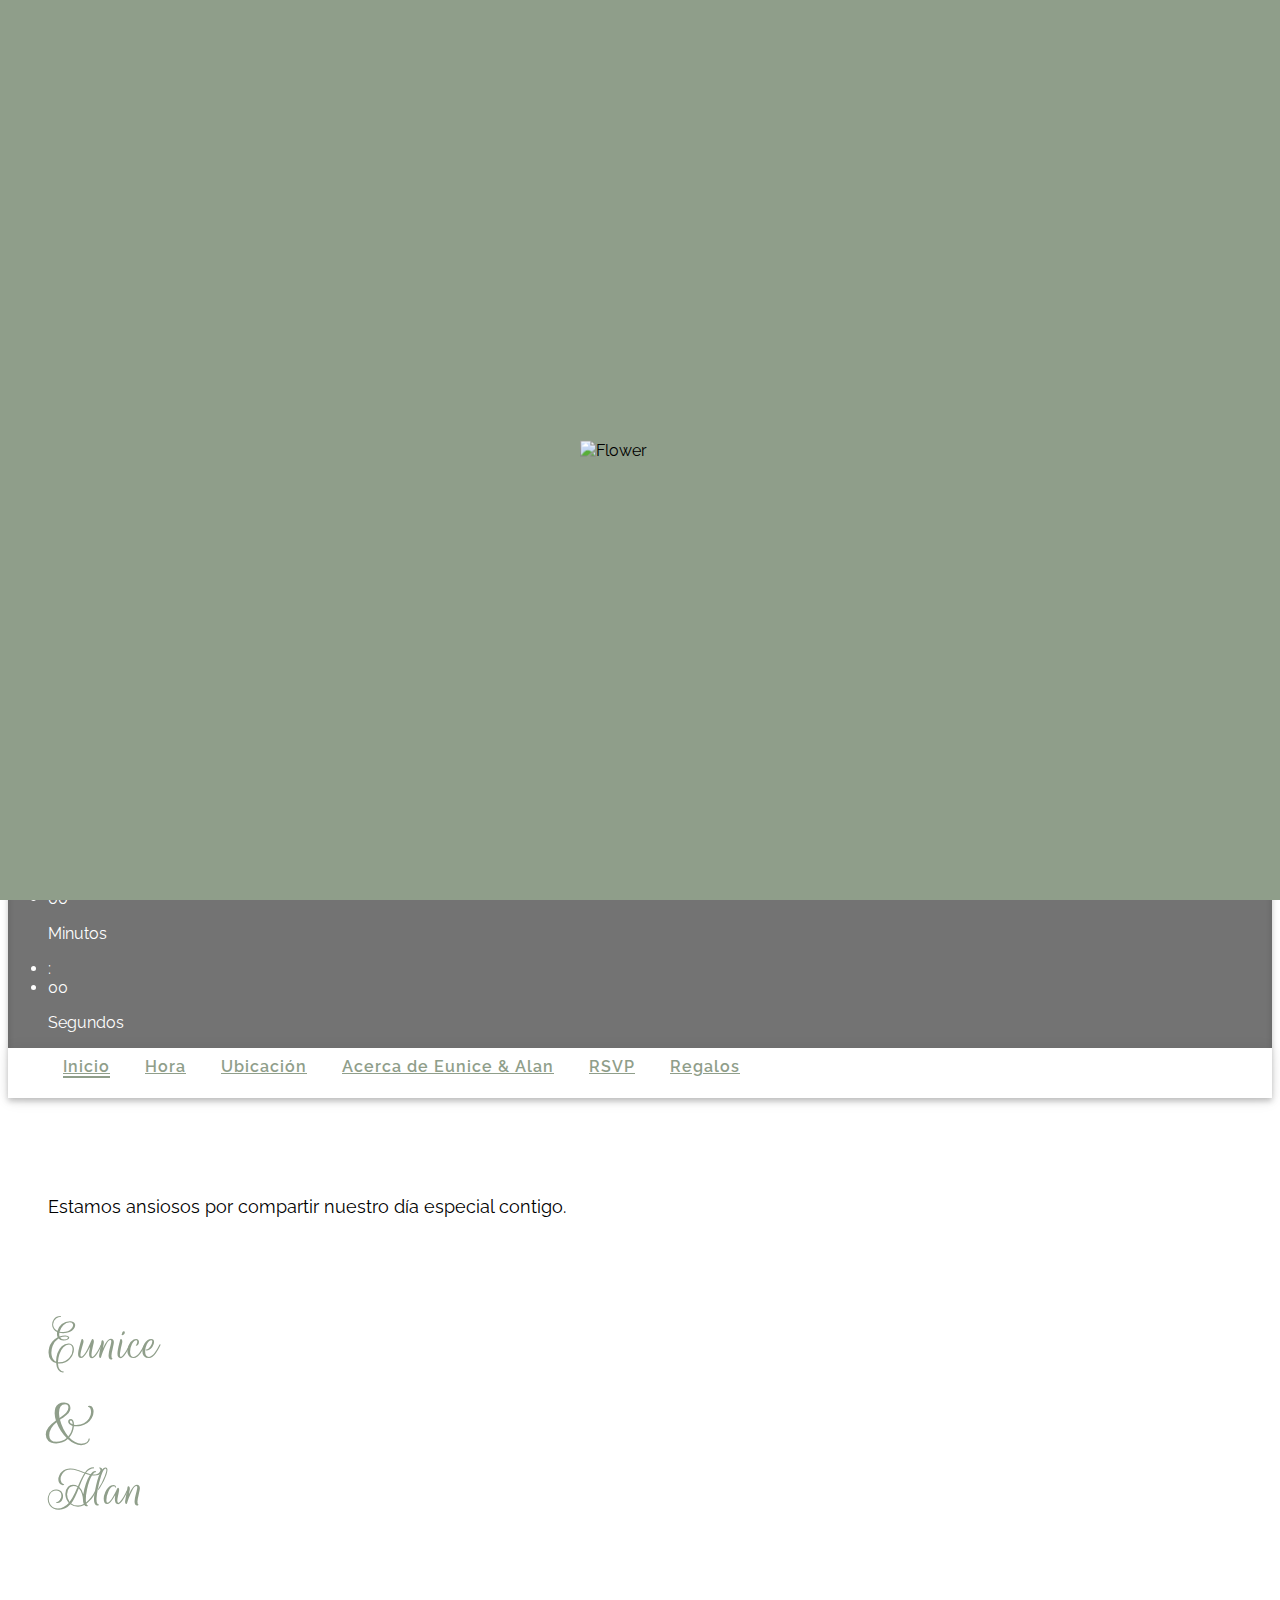
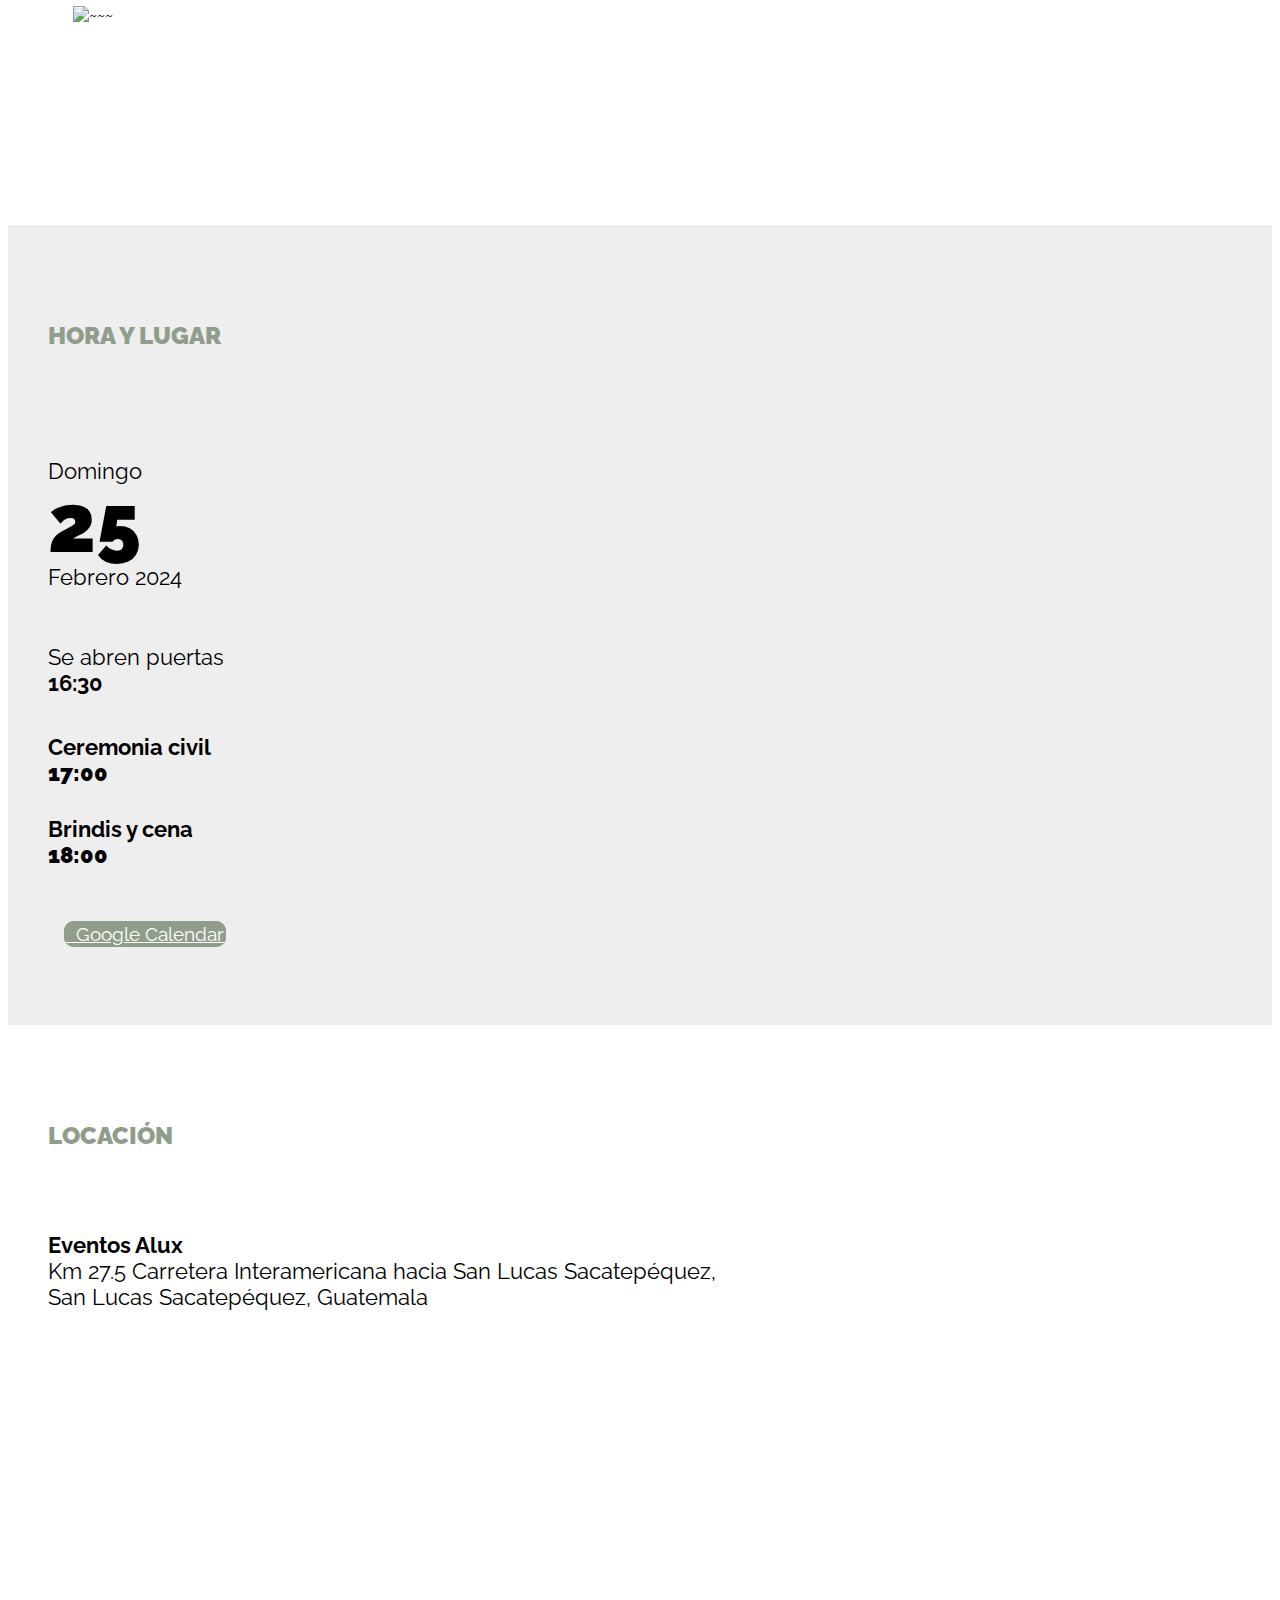
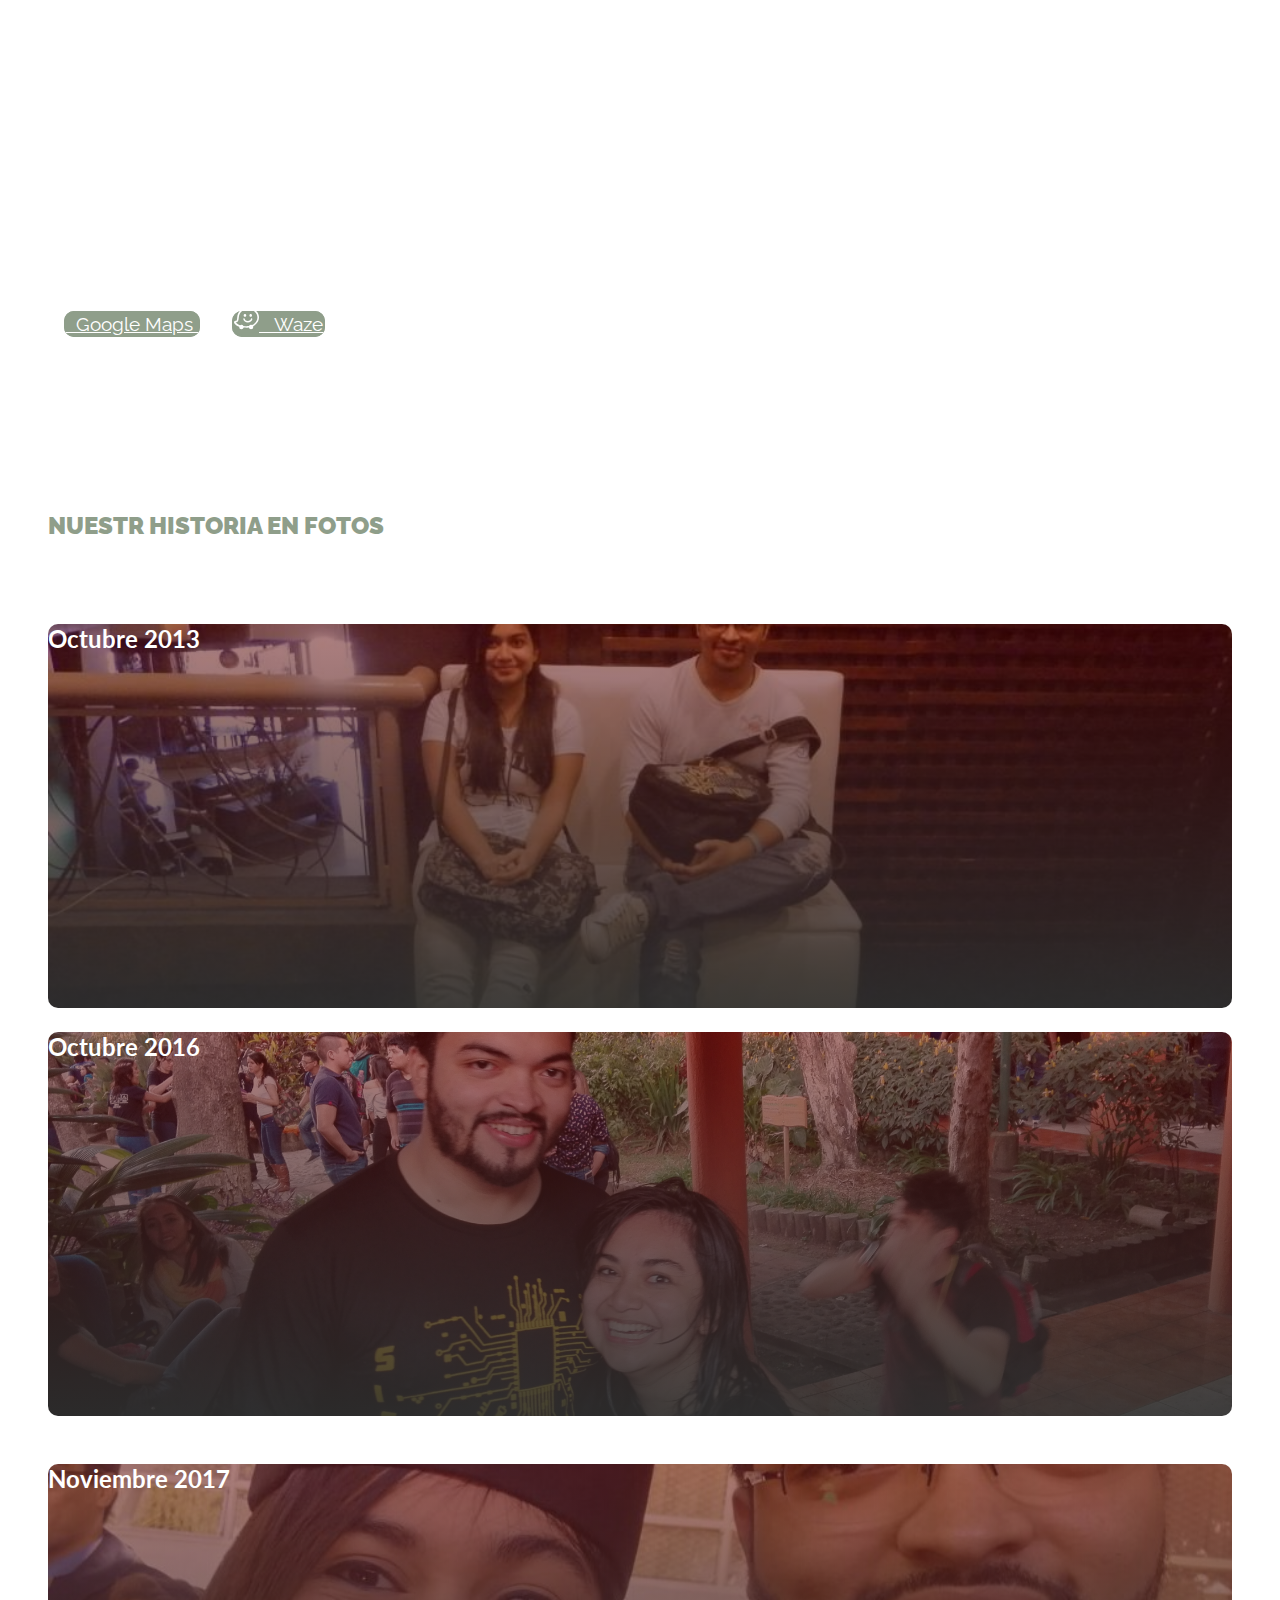
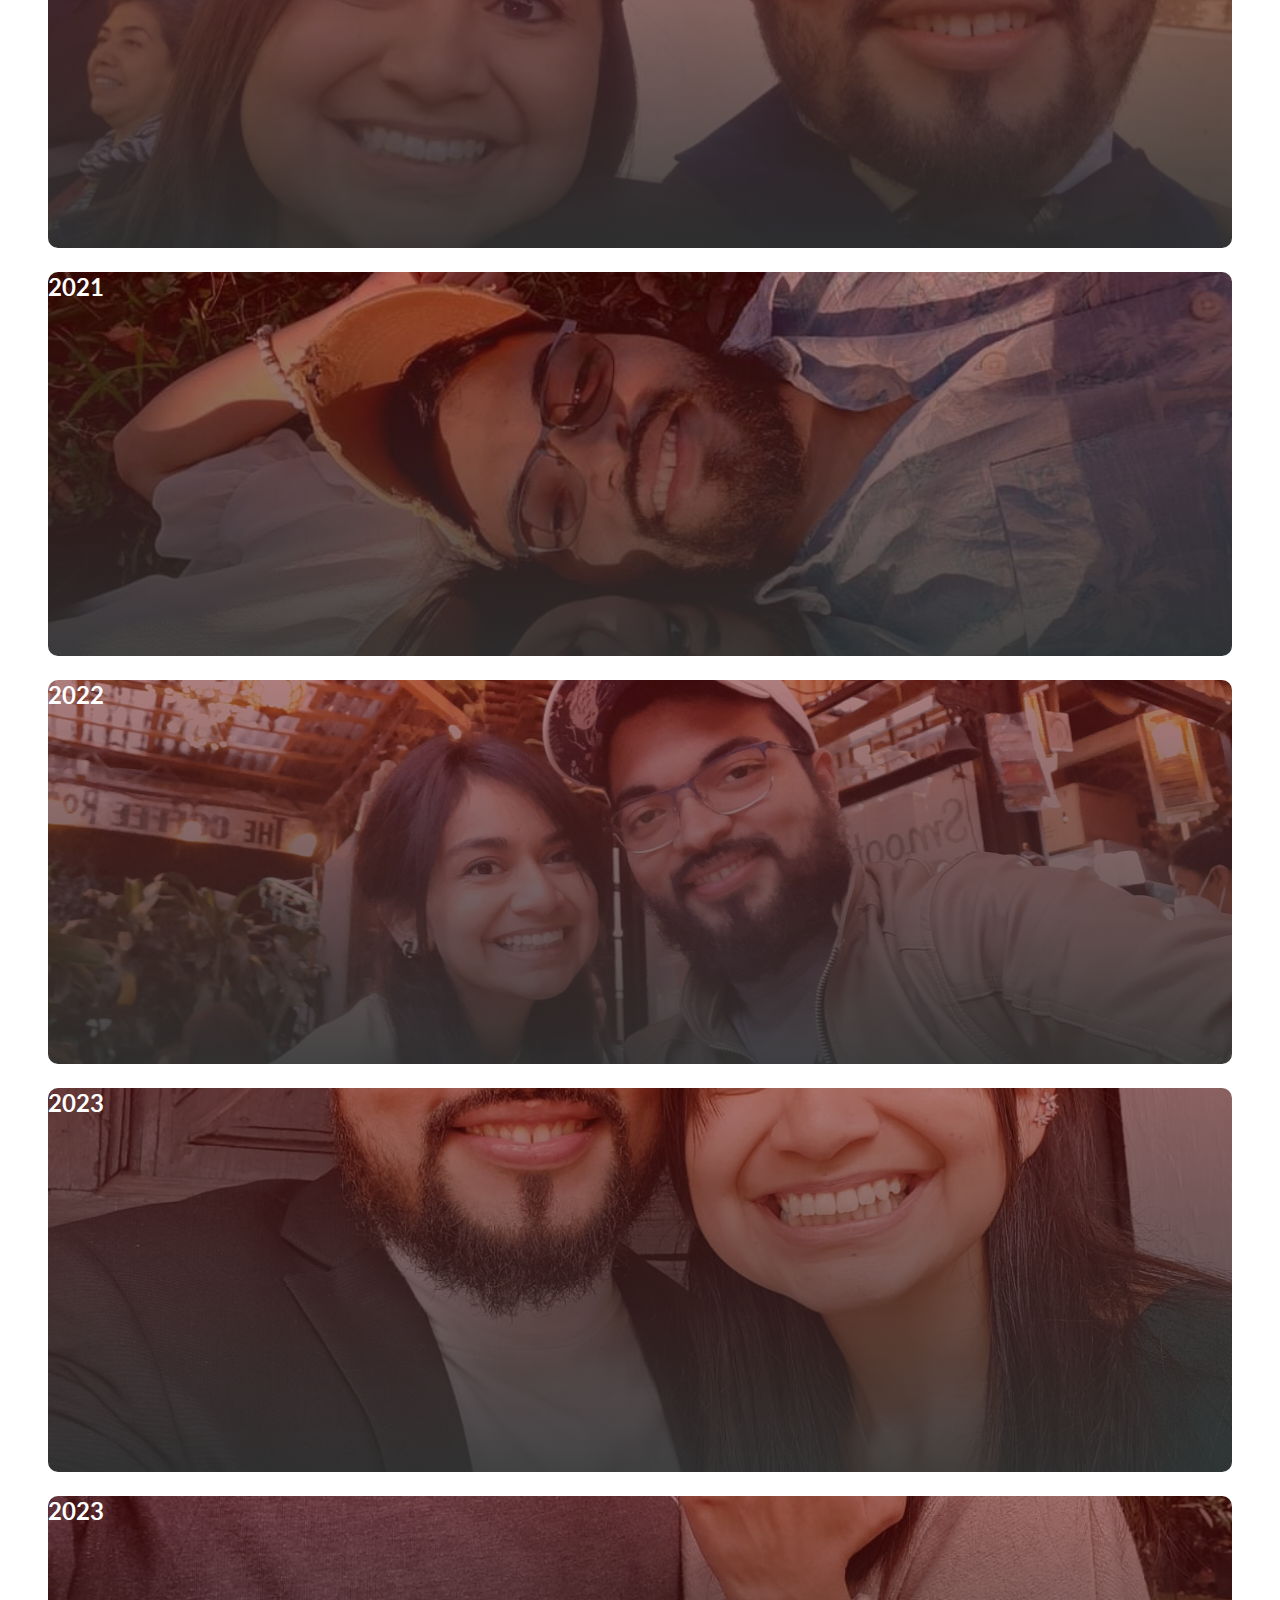
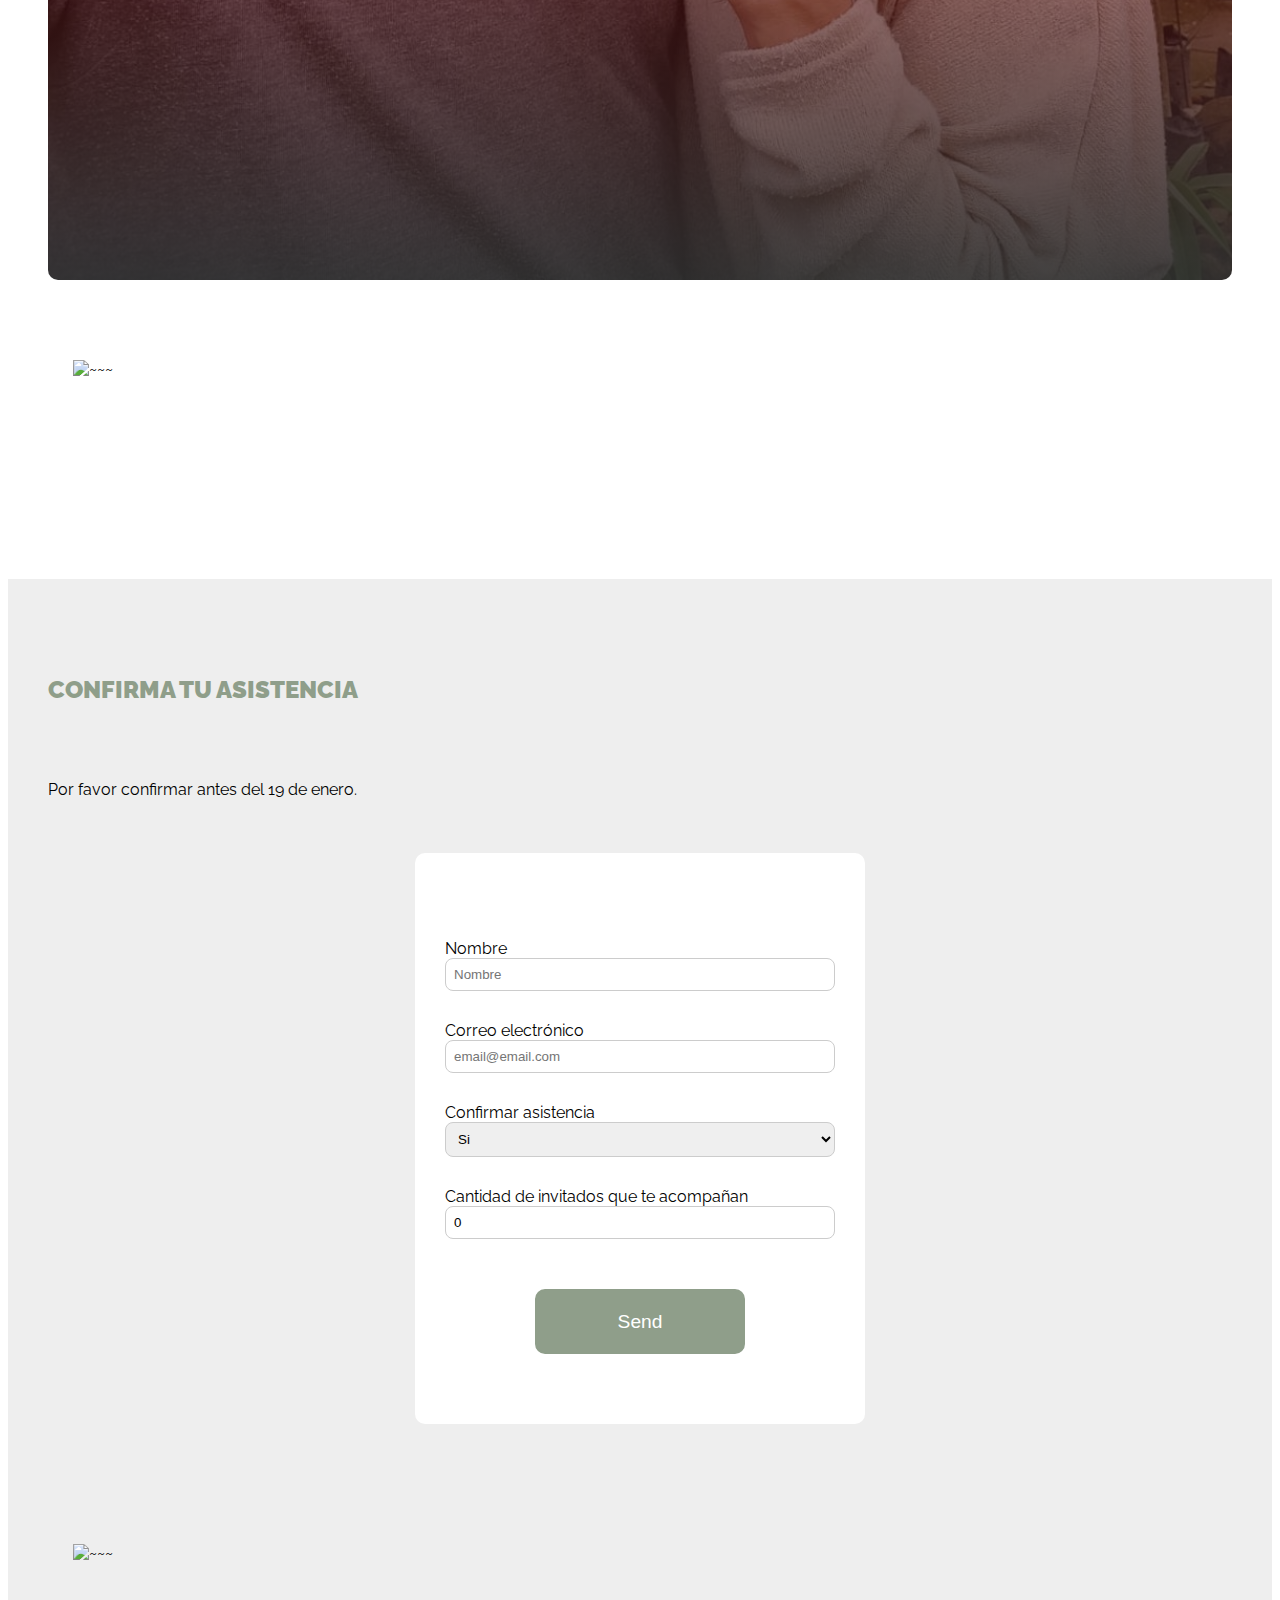
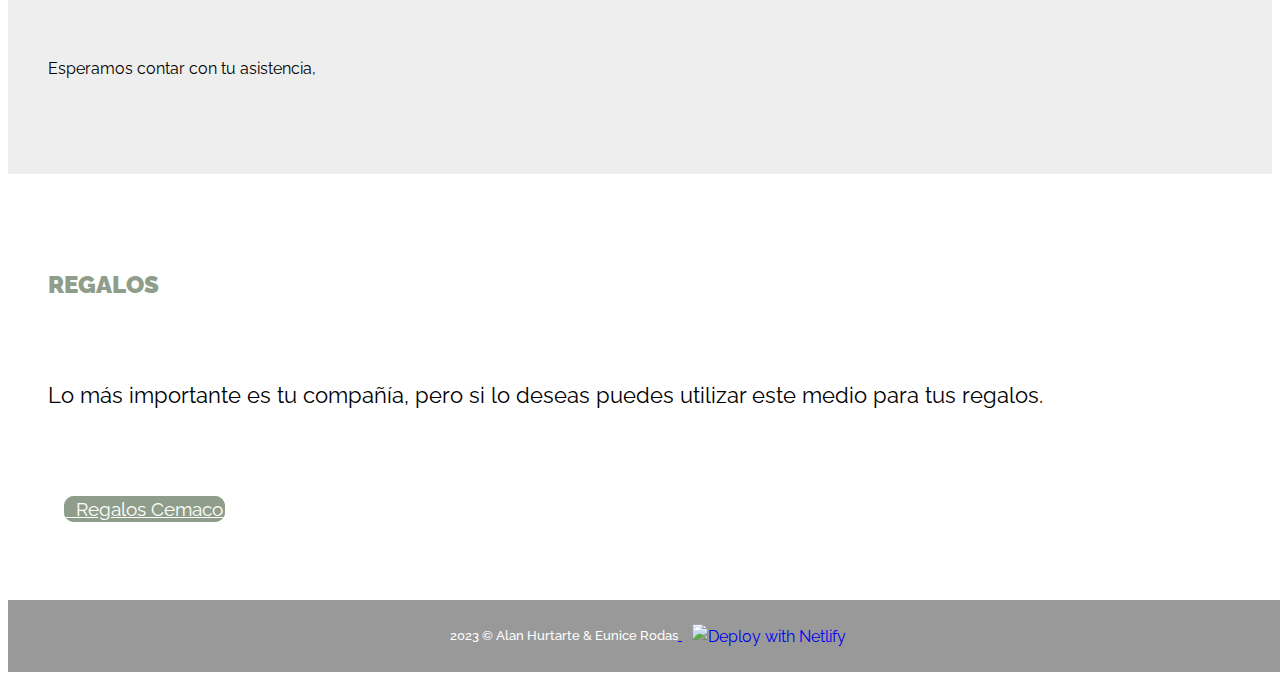
==== index.html @ ed11efbe "added manual form:" ====
<!DOCTYPE html>
<html lang="en">

<head>
  <meta charset="utf-8" />
  <meta name="theme-color" content="#BC8887" />
  <meta http-equiv="X-UA-Compatible" content="IE=edge" />
  <meta name="viewport" content="width=device-width, initial-scale=1" />
  <title>Alan & Eunice Weeding day </title>


  <!-- Facebook Meta Tags -->
  <meta property="og:url" content="https://boda.alanhurtarte.com/">
  <meta property="og:type" content="website">
  <meta property="og:title" content="Alan & Eunice Weeding day  - Febrero 25, 2024">
  <meta property="og:description" content="Alan & Eunice Weeding day  - Febrero 25, 2024 ">
  <meta property="og:image" content="https://boda.alanhurtarte.com/image/thumbnail-web.png">

  <!-- Twitter Meta Tags -->
  <meta name="twitter:card" content="summary_large_image">
  <meta property="twitter:domain" content="boda.alanhurtarte.com">
  <meta property="twitter:url" content="https://boda.alanhurtarte.com/">
  <meta name="twitter:title" content="Alan & Eunice Weeding day  - Febrero 25, 2024">
  <meta name="twitter:description" content="Alan & Eunice Weeding day  - Febrero 25, 2024 ">
  <meta name="twitter:image" content="https://boda.alanhurtarte.com/image/thumbnail-web.png">

  <!-- Bulma Version 0.8.x-->
  <link rel="stylesheet" href="https://unpkg.com/bulma@0.8.0/css/bulma.min.css" />
  <link rel="stylesheet" href="https://unpkg.com/bulma-tooltip@0.1.5/dist/bulma-tooltip.min.css" />
  <link rel="stylesheet" type="text/css" href="css/menikah.css" />
  <link rel="stylesheet" type="text/css" href="css/jquery.countdown.css" />

  <link rel='stylesheet' href='https://cdnjs.cloudflare.com/ajax/libs/flipclock/0.7.8/flipclock.css'>
  <script src="https://kit.fontawesome.com/2828f7885a.js"
    integrity="sha384-WAsFbnLEQcpCk8lM1UTWesAf5rGTCvb2Y+8LvyjAAcxK1c3s5c0L+SYOgxvc6PWG"
    crossorigin="anonymous"></script>
  <script type="text/javascript" src="https://ajax.googleapis.com/ajax/libs/jquery/1.9.1/jquery.min.js"></script>
  <script src="js/jquery.coundown.js"></script>
  <link rel="icon" type="image/png" href="image/icono.png" />
  <!-- Global site tag (gtag.js) - Google Analytics -->
  <script async src="https://www.googletagmanager.com/gtag/js?id=UA-23064379-20"></script>
  <!-- Begin Script for Countdown -->
  <script>
  </script>
  <!-- Begin Script for Countdown -->

  <!-- Github Button -->
  <script async defer src="https://buttons.github.io/buttons.js"></script>
  <style>
    form, .thanks {
      background-color: white;
      min-width: 350px;
      max-width: 450px;
      padding: 70px 30px;
      margin: auto;
      border-radius: 10px;
      text-align: left;
    }

    form input,
    form select {
      width: 100%;
      padding: 8px;
      border-radius: 8px;
      border: 1px solid #ccc;
    }

    form button {
      margin: auto !important;
    }
  </style>
</head>

<body>
  <!-- Begin Preloader -->
  <div class="preloader-wrapper">
    <div class="preloader">
      <img src="image/icono.png" alt="Flower" />
    </div>
  </div>
  <!-- End Preloader-->
  <!-- Begin Header -->
  <div class="header-wrapper" id="home">
    <!-- Begin Hero -->
    <section class="hero is-large">
      <!-- Begin Mobile Nav -->
      <nav class="navbar is-transparent is-hidden-desktop">
        <!-- Begin Burger Menu -->
        <div class="navbar-brand is-fixed-top">
          <div class="navbar-burger burger" data-target="mobile-nav">
            <span></span>
            <span></span>
            <span></span>
          </div>
        </div>
        <!-- End Burger Menu -->
        <div id="mobile-nav" class="navbar-menu">
          <div class="navbar-end">
            <div class="navbar-item">
              <a class="navbar-item" href="#Waktu">
                Hora
              </a>
            </div>
            <div class="navbar-item">
              <a class="navbar-item" href="#lokasi">
                Ubicación
              </a>
            </div>
            <div class="navbar-item">
              <a class="navbar-item" href="#tentang-sherly-daeng">
                Acerca de Eunice & Alan
              </a>
            </div>
            <div class="navbar-item">
              <a class="navbar-item" href="#rsvp">
                RSVP
              </a>
            </div>
            <div class="navbar-item">
              <a class="navbar-item" href="#regalos">
                Regalos
              </a>
            </div>
          </div>
        </div>
      </nav>
      <!-- End Mobile Nav -->
      <!-- Begin Hero Content-->
      <div class="hero-body">
        <div class="container has-text-centered">
          <h1 class="subtitle">Invitación de boda</h1>
          <h2 class="title">Eunice & Alan</h2>
          <h4 class="subtitle tempatwaktu">

            Domingo, 25 de Febrero, 2024
            </br>
            Eventos Alux,
            </br>
            Guatemala

          </h4>
        </div>
        <!-- Start Countdown -->
        <div>
          <ul id="hitungmundur">
            <li><span class="days">00</span>
              <p class="days_text">Dias</p>
            </li>
            <li class="separator">:</li>
            <li><span class="hours">00</span>
              <p class="hours_text">Horas</p>
            </li>
            <li class="separator">:</li>
            <li><span class="minutes">00</span>
              <p class="minutes_text">Minutos</p>
            </li>
            <li class="separator">:</li>
            <li><span class="seconds">00</span>
              <p class="seconds_text">Segundos</p>
            </li>
          </ul>
          <div class="spasi">
          </div>
          <script type="text/javascript">
            var now = new Date();
            var day = now.getDate();
            var month = now.getMonth() + 1;
            var year = now.getFullYear() + 1;

            var nextyear = month + '/' + day + '/' + year + ' 07:07:07';
            var harih = '02/25/2024 17:00:00';

            $('#hitungmundur').countdown({
              date: harih, // TODO Date format: 07/27/2017 17:00:00
              offset: +7, // TODO Your Timezone Offset
              day: 'Día',
              days: 'Dias'
            }, function () {
              console.log('Done!');
            });
          </script>
        </div>
        <!-- End Countdown -->
      </div>
      <!-- End Hero Content-->
      <!-- Begin Hero Menu -->
      <div class="hero-foot ">
        <div class="hero-foot--wrapper">
          <div class="columns">
            <div class="column is-12 hero-menu-desktop has-text-centered">
              <ul>
                <li class="is-active">
                  <a href="#home">Inicio</a>
                </li>
                <li>
                  <a href="#Waktu">Hora</a>
                </li>
                <li>
                  <a href="#lokasi">Ubicación</a>
                </li>
                <li>
                  <a href="#tentang-sherly-daeng">Acerca de Eunice & Alan</a>
                </li>
                <li>
                  <a href="#rsvp">RSVP</a>
                </li>
                <li>
                  <a href="#regalos">Regalos</a>
                </li>
              </ul>
            </div>
          </div>
        </div>
      </div>
      <!-- End Hero Menu -->
    </section>
    <!-- End Hero -->
  </div>
  <!-- End Header -->

  <!-- Begin Main Content -->
  <div class="main-content">
    <!-- Begin regular-section-->
    <section
      class="relative section-light no-padding-top regular-section has-text-centered has-vertically-aligned-content"
      id="regular-section">
      <div class="background1"></div>



      <p class="bodytext" data-aos="fade-up" data-aos-easing="linear">
        Estamos ansiosos por compartir nuestro día especial contigo.
      </p>

      <span class="space40px"></span>
      <span class="space40px"></span>

      <div data-aos="fade-up" data-aos-easing="linear">
        <div class="nama-lengkap">
          Eunice
        </div>
        <div class="ampersand">&</div>
        <div class="nama-lengkap">
          Alan
        </div>

      </div>
      <span class="space40px"></span>
      <div data-aos="fade-up" data-aos-easing="linear">
        <img src="image/divider-leaves.png" class="divider has-text-centered" alt="~~~">
      </div>
      <span class="space40px"></span>
      <span class="space40px"></span>
    </section>
    <!-- End regular-section-->

    <!-- Begin Waktu Section -->
    <section class="section-dark" id="Waktu">
      <div class="container">

        <div class="column is-12 regular-section" data-aos="fade-up" data-aos-easing="linear">
          <h1 class="title has-text-centered section-title">Hora y Lugar</h1>
        </div>
        <div class="columns is-multiline" data-aos="fade-up" data-aos-easing="linear">
          <div class="column is-12 has-vertically-aligned-content">

            <p class="is-larger has-text-centered">
            <div class="waktu tanggal-hari has-text-centered">Domingo</div>
            <div class="waktu tanggal-angka has-text-centered">25</div>
            <div class="waktu tanggal-bulan has-text-centered">Febrero 2024</div>
            </p>

          </div>

          <div class="column is-4 has-vertically-aligned-content">

            <p class="waktu is-larger has-text-centered">
              Se abren puertas
              <br>
              <strong>16:30</strong>
            </p>

          </div>

          <div class="column is-4 has-vertically-aligned-content">

            <h1 class="waktu is-larger has-text-centered">
              Ceremonia civil
              <br>
              <strong>17:00</strong>
            </h1>


          </div>

          <div class="column is-4 has-vertically-aligned-content">
            <h1 class="waktu is-larger has-text-centered">
              Brindis y cena
              <br>
              <strong>18:00</strong>
            </h1>
          </div>

        </div>
      </div>
      <div class="space40px"></div>
      <div class="main-content has-text-centered" data-aos="fade-up" data-aos-easing="linear">
        <a href="https://www.google.com/calendar/render?action=TEMPLATE&text=Alan+%26+Eunice+Wedding&details=Alan+%26+Eunice+Weeding+day++-+Domingo+Febrero+25%2C+2024.&location=Eventos+Alux%2C+Km+27.5+Carretera+Interamericana+hacia+San+Lucas+Sacatep%C3%A9quez%2C%0ASan+Lucas+Sacatep%C3%A9quez%2C+Guatemala&dates=20240225T223000Z%2F20240226T030000Z"
          target="_blank" class="button has-tooltip btn-cta" data-tooltip="Add to Calendar" target="_blank"
          data-aos="zoom-in">
          <i class="far fa-calendar-plus"></i>
          &nbsp;&nbsp;Google Calendar
        </a>
      </div>
    </section>
    <!-- End Waktu Content -->

    <!-- Begin Lokasi Section -->
    <section class="section-darker" id="lokasi">
      <div class="container">
        <div class="column is-12 regular-section" data-aos="fade-up" data-aos-easing="linear">
          <h1 class="title has-text-centered section-title">Locación</h1>
          <p class="tempat is-larger has-text-centered">
            <strong>Eventos Alux</strong>
            <br>
            Km 27.5 Carretera Interamericana hacia San Lucas Sacatepéquez, <br />San Lucas Sacatepéquez, Guatemala
            <br>

            <br />
            <br>
          </p>
        </div>
        <div class="section-map" data-aos="fade-up" data-aos-easing="linear">
          <iframe
            src="https://www.google.com/maps/embed?pb=!1m14!1m8!1m3!1d15443.332426285324!2d-90.6489886!3d14.6085813!3m2!1i1024!2i768!4f13.1!3m3!1m2!1s0x85890b0c58ce2581%3A0x2ef568f6aede73ca!2sEventos%20Alux!5e0!3m2!1sen!2sgt!4v1699576102663!5m2!1sen!2sgt"
            width="100%" height="450" frameborder="0" style="border:0;" allowfullscreen=""></iframe>
        </div>
        <div class="space40px"></div>
        <div class="has-text-centered" data-aos="fade-up" data-aos-easing="linear">
          <a href="https://maps.app.goo.gl/yyS1944XPncpLp2b7" class="button btn-cta" target="_blank" data-aos="zoom-in">
            <i class="far fa-directions"></i>
            &nbsp;&nbsp;Google Maps
          </a>

          <a href="https://www.waze.com/en/live-map/directions?latlng=14.608688522256644%2C-90.64864397048952"
            class="button btn-cta" target="_blank" data-aos="zoom-in">

            <svg fill="#fff" width="25px" height="25px" viewBox="0 0 24 24" role="img"
              xmlns="http://www.w3.org/2000/svg">
              <title>Waze icon</title>
              <path
                d="M13.314 1.59c-.225.003-.45.013-.675.03-2.165.155-4.295.924-6.069 2.327-2.194 1.732-3.296 4.325-3.496 7.05h.002c-.093 1.22-.23 2.15-.469 2.63-.238.479-.42.638-1.24.639C.27 14.259-.4 15.612.266 16.482c1.248 1.657 2.902 2.705 4.72 3.364a2.198 2.198 0 00-.033.367 2.198 2.198 0 002.2 2.197 2.198 2.198 0 002.128-1.668c1.307.12 2.607.14 3.824.1.364-.012.73-.045 1.094-.092a2.198 2.198 0 002.127 1.66 2.198 2.198 0 002.2-2.197 2.198 2.198 0 00-.151-.797 12.155 12.155 0 002.303-1.549c2.094-1.807 3.511-4.399 3.302-7.404-.112-1.723-.761-3.298-1.748-4.608-2.143-2.86-5.53-4.309-8.918-4.265zm.366 1.54c.312.008.623.027.933.063 2.48.288 4.842 1.496 6.4 3.577v.001c.829 1.1 1.355 2.386 1.446 3.792v.003c.173 2.477-.965 4.583-2.777 6.147a10.66 10.66 0 01-2.375 1.535 2.198 2.198 0 00-.98-.234 2.198 2.198 0 00-1.934 1.158 9.894 9.894 0 01-1.338.146 27.323 27.323 0 01-3.971-.148 2.198 2.198 0 00-1.932-1.156 2.198 2.198 0 00-1.347.463c-1.626-.553-3.078-1.422-4.155-2.762 1.052-.096 1.916-.6 2.319-1.408.443-.889.53-1.947.625-3.198v-.002c.175-2.391 1.11-4.536 2.92-5.964h.002c1.77-1.402 3.978-2.061 6.164-2.012zm-3.157 4.638c-.688 0-1.252.579-1.252 1.298 0 .72.564 1.297 1.252 1.297.689 0 1.252-.577 1.252-1.297 0-.711-.563-1.298-1.252-1.298zm5.514 0c-.688 0-1.25.579-1.25 1.298-.008.72.554 1.297 1.25 1.297.688 0 1.252-.577 1.252-1.297 0-.711-.564-1.298-1.252-1.298zM9.641 11.78a.72.72 0 00-.588.32.692.692 0 00-.11.54c.345 1.783 2.175 3.129 4.264 3.129h.125c1.056-.032 2.026-.343 2.816-.922.767-.556 1.29-1.316 1.477-2.137a.746.746 0 00-.094-.547.69.69 0 00-.445-.32.714.714 0 00-.867.539c-.22.93-1.299 1.9-2.934 1.94-1.572.046-2.738-.986-2.926-1.956a.72.72 0 00-.718-.586Z" />
            </svg>
            &nbsp;&nbsp;Waze
          </a>
        </div>
      </div>
    </section>
    <!-- End Lokasi Content -->
    <!-- Begin Tentang Sherly and Daeng -->
    <section class="section-light regular-section is-fullheight" id="tentang-sherly-daeng">
      <div class="container">
        <div class="columns is-multiline">
          <div class="column has-text-centered is-12 prolog">
            <h1 class="title has-text-centered section-title" data-aos="fade-up" data-aos-easing="linear">Nuestr
              historia en fotos</h1>



            <!-- IMAGES -->
            <div class=" tile">
              <div class="tile is-ancestor">
                <div class="tile is-parent">
                  <article class="tile is-child foto1 notification foto1" data-aos="fade-up" data-aos-easing="linear">
                    <div class="content">
                      <p class="title-foto">Octubre 2013</p>
                      <p class="subtitle-foto">
                      </p>
                    </div>
                  </article>
                </div>
                <div class="tile is-parent">
                  <article class="tile is-child notification foto2" data-aos="fade-up" data-aos-easing="linear">
                    <div class="content">
                      <p class="title-foto">
                        Octubre 2016
                      </p>
                      <p class="subtitle-foto">
                      </p>
                    </div>
                  </article>
                </div>

              </div>
            </div>
            <div class="space24px"></div>
            <div class="tile is-ancestor">
              <div class="tile is-parent">
                <article class="tile is-child notification foto6" data-aos="fade-up" data-aos-easing="linear">
                  <div class="content">
                    <p class="title-foto">Noviembre 2017</p>
                  </div>
                </article>
              </div>
              <div class="tile is-parent">
                <article class="tile is-child notification foto4" data-aos="fade-up" data-aos-easing="linear">
                  <div class="content">
                    <p class="title-foto">2021</p>
                    <p class="subtitle-foto"></p>
                  </div>
                </article>
              </div>
              <div class="tile is-parent">
                <article class="tile is-child notification foto5" data-aos="fade-up" data-aos-easing="linear">
                  <div class="content">
                    <p class="title-foto">2022</p>
                    <p class="subtitle-foto"></p>
                  </div>
                </article>
              </div>
            </div>
            <div class="tile is-ancestor">
              <div class="tile is-parent">
                <article class="tile is-child notification foto8" data-aos="fade-up" data-aos-easing="linear">
                  <div class="content">
                    <p class="title-foto">2023</p>
                    <p class="subtitle-foto"></p>
                  </div>
                </article>
              </div>
              <div class="tile is-parent">
                <article class="tile is-child notification foto7" data-aos="fade-up" data-aos-easing="linear">
                  <div class="content">
                    <p class="title-foto">2023</p>
                    <p class="subtitle-foto"></p>
                  </div>
                </article>
              </div>
            </div>
            <!-- IMAGES -->
            <div class="space40px"></div>
            <div data-aos="fade-up" data-aos-easing="linear">
              <img src="image/divider-leaves.png" class="divider has-vertically-align" alt="~~~">
            </div>
            <div class="space40px"></div>
            <div class="space40px"></div>

          </div>
        </div>
    </section>
    <!-- End Tentang Sherly dan Daeng -->

    <!-- Begin RSVP Content -->
    <section class="section-dark contact" id="rsvp">
      <div class="container">
        <div class="columns is-multiline">
          <div class="column is-12 prolog">
            <h1 class="title has-text-centered section-title" data-aos="fade-up" data-aos-easing="linear">
              Confirma tu asistencia
            </h1>


            </p>
          </div>
          <div class="column is-12 prolog has-text-centered" data-aos="fade-up" data-aos-easing="linear">
            <p class="h2 subtitle" data-aos="fade-up" data-aos-easing="linear">
              Por favor confirmar antes del 19 de enero. </p>
            <br> <br>

            <form name="rsvp" netlify onsubmit="handleSubmit">
              <p style="margin-bottom: 30px;">
                <label>Nombre <br><input type="text" name="name" required placeholder="Nombre" /></label>
              </p>
              <p style="margin-bottom: 30px;">
                <label>Correo electrónico <br><input type="email" name="email" required
                    placeholder="email@email.com" /></label>
              </p>
              <p style="margin-bottom: 30px;">
                <label>Confirmar asistencia <br><select name="confirmar" id="confirmar" required>

                    <option value="Si">Si</option>
                    <option value="No">No</option>
                  </select></label>
              </p>
              <p style="margin-bottom: 30px;">
                <label>Cantidad de invitados que te acompañan <br><input type="number" min="0" name="plus" id="plus"
                    value="0" required /></label>
              </p>
              <div style="text-align: center; margin-top: 50px;">
                <button type="submit" class="button btn-cta aos-init aos-animate">Send</button>
              </div>
             
            </form>
            <div class="thanks" id="thanks" style="text-align: center; display: none;">
              <p>Gracias por confirmar tu asistencia.</p>
            </div>
            
            <!-- <script type="text/javascript" src="https://form.jotform.com/jsform/232970308882867"></script> -->

            <div class="space40px"></div>

            <div class="space40px"></div>
            <div data-aos="fade-up" data-aos-easing="linear">
              <img src="image/divider-leaves.png" class="divider has-text-centered" alt="~~~">
            </div>
            <div class="space40px"></div>
            <p class="h2 subtitle" data-aos="fade-up" data-aos-easing="linear">
              Esperamos contar con tu asistencia,
              <br>

            </p>

          </div>

        </div>
      </div>
    </section>
    <!-- End RSVP Content -->
    <!-- Begin Gift Section -->
    <section class="section-darker" id="regalos">
      <div class="container">
        <div class="column is-12 regular-section" data-aos="fade-up" data-aos-easing="linear">
          <h1 class="title has-text-centered section-title">Regalos</h1>
          <p class="tempat is-larger has-text-centered">
            Lo más importante es tu compañía, pero si lo deseas puedes utilizar este medio para tus regalos.
          </p>
        </div>

        <div class="space40px"></div>
        <div class="has-text-centered" data-aos="fade-up" data-aos-easing="linear">
          <a href="https://www.cemaco.com/list/bodaalanyeunice" class="button btn-cta" target="_blank"
            data-aos="zoom-in">
            <i class="far fa-gift"></i>
            &nbsp;&nbsp;Regalos Cemaco
          </a>


        </div>
      </div>
    </section>
    <!-- End Gift Content -->
  </div>
  <!-- End Main Content -->

  <!-- Begin Footer -->
  <div class="footer">
    <div class="container">
      <a href="https://github.com/daengdoang/daeng-sherly-menikah" class="has-vertically-align">
        <p class="has-vertically-align">2023 &copy Alan Hurtarte & Eunice Rodas</p>
      </a>
      <a href="https://www.netlify.com">
        <img src="https://www.netlify.com/img/global/badges/netlify-color-bg.svg" alt="Deploy with Netlify" />
      </a>
    </div>
  </div>
  <!-- End Footer -->
  <div style="position: absolute; right: 0;">
  </div>
  <!-- Scripts -->
  <script src="https://cdnjs.cloudflare.com/ajax/libs/jquery/3.3.1/jquery.min.js"></script>
  <script src="js/menikah.js"></script>
  <link href="https://cdn.rawgit.com/michalsnik/aos/2.1.1/dist/aos.css" rel="stylesheet">
  <script src="https://cdn.rawgit.com/michalsnik/aos/2.1.1/dist/aos.js"></script>
  <script>
    AOS.init({
      easing: "ease-out",
      duration: 800,
    });

    function getUrlParameter(name) {
      name = name.replace(/[\[]/, '\\[').replace(/[\]]/, '\\]');
      var regex = new RegExp('[\\?&]' + name + '=([^&#]*)');
      var results = regex.exec(location.search);
      return results === null ? '' : decodeURIComponent(results[1].replace(/\+/g, ' '));
    }

    window.addEventListener("load", (event) => {

      var maxAmount = getUrlParameter('maxAmount');
      console.log(maxAmount);
      if (maxAmount == 0) {
        document.getElementById('plus').parentNode.parentNode.remove();
      } else {
        document.getElementById('plus').setAttribute('max', maxAmount);
      }


      const handleSubmit = (event) => {
        event.preventDefault();

        const myForm = event.target;
        const formData = new FormData(myForm);

        fetch("/", {
          method: "POST",
          headers: { "Content-Type": "application/x-www-form-urlencoded" },
          body: new URLSearchParams(formData).toString(),
        })
          .then(() => {
            console.log("Form successfully submitted");
            document.querySelector("form").style.display = 'none';
            document.getElementById('thanks').style.display = 'block';
          })
          .catch((error) => alert(error));
      };

      document
        .querySelector("form")
        .addEventListener("submit", handleSubmit);
    });
  </script>


  <script src="js/jquery.countTo.js"></script>
  <script src='https://momentjs.com/downloads/moment.js'></script>
  <script
    src='https://cdnjs.cloudflare.com/ajax/libs/moment-timezone/0.5.14/moment-timezone-with-data-2012-2022.min.js'></script>
  <script src='https://cdnjs.cloudflare.com/ajax/libs/flipclock/0.7.8/flipclock.js'></script>
</body>

</html>
---- css/menikah.css ----
@import url("https://fonts.googleapis.com/css?family=Lato|Raleway|Rouge+Script");
.has-vertically-aligned-content {
  display: flex;
  flex-direction: column;
  justify-content: center;
}
body {
  position: relative;
}
* {
  box-sizing: border-box;
}

html {
  font-family: 'Raleway', Tahoma, sans-serif;
  width: 100%;
  min-height: 100%;
}

.header-wrapper {
  /* padding-bottom: 30px; */
}

.navbar-item {
  line-height: 38px;
  font-weight: 600;
  text-transform: ;
  letter-spacing: 1px;
  font-size: 1rem;
  box-shadow:  ;
}

.navbar-item.is-active{
  border-bottom: 2px solid #8F9E8A;
}

.a.navbar-item{
  font-color: #8F9E8A;
}


.hero {
  background: linear-gradient(rgba(153, 110, 109, 0.65), rgba(153, 110, 109, 0.65)), rgba(0, 0, 0, 0.55) url("../image/principal.jpeg") no-repeat;
  background-attachment: fixed;
  background-size: cover;
  background-position: center;
  color: white;
  box-shadow: inset 0 3px 6px rgba(0, 0, 0, 0.16), 0 3px 6px rgba(0, 0, 0, 0.23);
  font-family: 'Raleway', sans-serif;
}

#lokasi {

    /* background-attachment: fixed; */
    background-size: cover;
    background-position: top right;
    background-size: 235px;
}


.hero .title {
  font-family: 'Rouge Script', sans-serif;
  font-weight: 700;
  transform: rotate(-2deg);
  font-size: 5rem;
  padding-bottom: 5px;
  color: whitesmoke;
}

.hero .subtitle {
  padding: 35px;
  color: whitesmoke;
  font-size: 1.3rem;
}

.hero .tempatwaktu {
  padding-top: 35px;
  font-size: 1.3rem;

}

.hero .hero-foot {
  height: 50px;
  background: white;
  box-shadow: 0 2px 15px rgba(0, 0, 0, 0.082);
}

@media (max-width: 599px) {
  .hero .hero-foot {
    display: none;
  }
}

.hero .hero-foot .hero-foot--wrapper {
  margin: 7px auto;
  height: 50px;
}

.hero .hero-foot .hero-foot--wrapper .hero-menu-desktop {
  line-height: 38px;
  font-weight: 600;
  text-transform: ;
  letter-spacing: 1px;
  font-size: 1rem;
}

.hero .hero-foot .hero-foot--wrapper .hero-menu-desktop ul li {
  display: inline-block;
  padding-right: 15px;
  padding-left: 15px;
}

.hero .hero-foot .hero-foot--wrapper .hero-menu-desktop ul li.is-active a {
  border-bottom: 2px solid #8F9E8A;
}

.hero .hero-foot .hero-foot--wrapper .hero-menu-desktop ul li a {
  color: #8F9E8A;
}

.hero .hero-foot .hero-foot--wrapper .hero-menu-desktop ul li a:hover {
  color: #8F9E8A;
  transition: all .2s ease-in-out;
  border-bottom: 2px solid #c28285;
}


.space40px{
  height: 40px;
}

.space24px{
  height: 24px;
}

.main-content {
  /* padding-top: 4rem; */
  color: #000;
  font-family: 'Raleway', sans-serif;
}

.main-content .section-dark {
  background-color: #eeeeee;
  padding: 80px 40px;
}

.main-content .section-darker {
  background-color: white;
  padding: 80px 40px;
}

.main-content .section-dark.resume {
  height: 400px;
  padding-top: 60px;

}

@media (max-width: 599px) {
  .main-content .section-dark.resume {
    padding-top: 75px;
  }
}

.main-content .section-dark.resume .title {
  padding: 20px;
}

.main-content .section-dark.resume button {
  border: 2px solid #8F9E8A;
  background: white;
  color: #8F9E8A;
  height: 50px;
  width: 250px;
  font-size: 1rem;
  text-transform: uppercase;
}

.main-content .section-dark.resume .fa-download {
  color: #8F9E8A;
}

.main-content .section-dark.my-work {
  padding: 80px 40px;
}

.main-content .section-cashbac {
  background-color: rgb(238, 250, 253);
  padding: 80px 40px;
}

@media (max-width: 599px) {
  .main-content .section-dark.foto-foto {
    padding: 75px 20px;
  }
}

.main-content .section-dark.foto-foto .foto-item {
  margin-bottom: 1rem;
  -webkit-transition: all .1s ease-in-out;
  transition: all .1s ease-in-out;
  border-radius: 5px;
  background-size: cover;
  background-repeat: no-repeat;
  box-shadow: 0 5px 20px rgba(14, 25, 80, 0.3);
}

.main-content .section-dark.my-work .work-item:hover {
  -webkit-transform: scale(1.055) translateY(-2px);
  transform: scale(1.055) translateY(-2px);
  -webkit-box-shadow: 0 2px 25px 0 rgba(30, 30, 30, 0.1);
  box-shadow: 0 2px 25px 0 rgba(30, 30, 30, 0.1);
}

.section-map {
  padding: 0 0 0 0 ;
}

.main-content .section-light {
  padding: 80px 40px;
}

.main-content .section-light.regular-section {
  padding-top: 80px;
  padding-bottom: 80px;
}

.main-content .section-light.regular-section .is-larger {
  font-size: 1.2rem;
}

@media (max-width: 599px) {
  .main-content .section-light.regular-section .about-links {
    text-align: center;
  }
}

.main-content .section-light.regular-section .right-image img {
  border-radius: 11px;
  margin: 20px;
  box-shadow: 0 5px 20px rgba(14, 25, 80, 0.3);
}

@media (max-width: 599px) {
  .main-content .section-light.regular-section .right-image img {
    margin: auto;
  }
}

.main-content .section-light.skills {
  padding: 100px;
}

@media (max-width: 599px) {
  .main-content .section-light.skills {
    padding: 50px 20px 40px 20px;
    padding-bottom: 20px;
  }
}

.main-content .section-light.skills h1 {
  padding: 10px;
  font-size: 24px;
}

.main-content .section-light.contact {
  padding: 80px;
}

.main-content .section-light.contact button {
  width: 100%;
  color: white;
  height: 50px;
  font-size: 1.1rem;
  text-transform: uppercase;
  font-family: 'Raleway', sans-serif;
}

@media (max-width: 599px) {
  .main-content .section-light.contact {
    padding: 80px 40px;
  }
}

.main-content .section-color.pertanyaan {
  padding: 100px;
  background-color: #8F9E8A;
  color: white;
}

.main-content .section-color.pertanyaan .title,
.main-content .section-color.pertanyaan .subtitle {
  color: white;
}

.main-content .section-color.pertanyaan i {
  font-size: 3rem;
  padding: 20px;
}

.main-content .section-title {
  font-family: 'Raleway', sans-serif;
  font-weight: 900;
  color: #8F9E8A;
  text-transform: uppercase;
  font-size: 1.5rem;
  letter-spacing: 0px;
  padding-bottom: 60px;
}

.nama-lengkap {
  font-family: 'Rouge Script', sans-serif;
  color: #8F9E8A;
  font-size: 3.5rem;
  letter-spacing: 0px;
  padding-bottom: 6px;
  line-height: 3.7rem;
}

.ampersand {
font-size: 5rem;
font-family: 'Rouge Script', sans-serif;
color: #8F9E8A;
line-height: 5rem;
display: inline-block;
vertical-align: middle;
}

.bodytext {
  font-size: 18px;
}

.waktu {
  font-size: 1.4rem;
  font-family: 'Raleway', sans-serif;
}

.tanggal-angka {
  font-size: 5rem;
  font-family: 'Raleway', sans-serif;
  font-weight: 900;
  line-height: 1;
}

.tempat {
  font-size: 1.4rem;
  font-family: 'Raleway', sans-serif;
  font-size: ;
  margin-bottom: 50px;
}


.has-vertically-align {
  vertical-align: middle;
}

.footer {
  bottom: 0;
  width: 100vw;
  padding: 10px 10px 10px 10px;
  line-height: 25px;
  text-align: center;
  vertical-align: middle;
  background: #999999;
  color: whitesmoke;
}

.footer p {
  color: white;
  font-weight: 500;
  font-size: 10pt;
  display: inline-block;
  vertical-align: middle;
}


.main-content .no-padding-top {
  padding-top: 0px;
}

.footer img{
  margin: 10px 0px 10px 10px;
  display: inline-block;
  max-height: 24px;
  vertical-align: middle;
}

.footer a .nav-item {
  color: whitesmoke;
}

.fa-download {
  color: #43485c;
}

.divider {
  margin: 40px 25px;
  display: inline-block;
  max-height: 60px;
  vertical-align: middle;
}

.bismillah {
  height: auto;
  margin: 25px;
  display: inline-block;
  vertical-align: middle;
}

#toTop {
  height: 50px;
  width: 50px;
  display: none;
  position: fixed;
  bottom: 20px;
  right: 20px;
  z-index: 99;
  border: none;
  outline: none;
  background-color: #8F9E8A;
  color: white;
  cursor: pointer;
  border-radius: 50%;
  font-size: 2rem;
  box-shadow: 0 5px 20px rgba(14, 25, 80, 0.3);
}

#toTop a {
  color: white;
}

#toTop:hover {
  background-color: #8F9E8A;
}

::-webkit-scrollbar {
  width: 8px;
  background-color: #eeeeee;
}

::-webkit-scrollbar-thumb {
  box-shadow: inset 0 0 6px #8F9E8A;
  -webkit-box-shadow: inset 0 0 6px #8F9E8A;
  background-color: #8F9E8A;
}

body.preloader-site {
  overflow: hidden;
}

.preloader-wrapper {
  height: 100%;
  width: 100%;
  background: #8F9E8A;
  position: fixed;
  top: 0;
  left: 0;
  z-index: 9999999;
}

.preloader-wrapper .preloader {
  position: absolute;
  top: 50%;
  left: 50%;
  -webkit-transform: translate(-50%, -50%);
  transform: translate(-50%, -50%);
  width: 120px;
}


.btn-whatsapp:hover {
  color: white;
  background-color: #59a543;
  font-size: 1.2rem;
  border-radius: 10px;
  border: 2px solid #59a543;
  width:  210px;
  height: 65px;
  align-items: center;
  margin: 1rem;
}


.btn-whatsapp {
  background-color: #6cc751;
  width:  210px;
  height: 65px;
  color: white;
  font-size: 1.2rem;
  border-radius: 10px;
  border-left: 1px solid #6cc751;
  border-right: 1px solid #6cc751;
  border-top: 1px solid #6cc751;
  border-bottom: 1px solid #6cc751;
  align-items: center;
  margin: 1rem;

}


.btn-cta:hover {
  color:white;
  background-color: #999999;
  font-size: 1.2rem;
  border-radius: 10px;
  border: 2px solid #999999;
  width:  210px;
  height: 65px;
  align-items: center;
  margin: 1rem;
}

.btn-cta {
  background-color: #8F9E8A;
  width:  210px;
  height: 65px;
  color: white;
  font-size: 1.2rem;
  border: 2px solid #8F9E8A;
  border-radius: 10px;
  align-items: center;
  margin: 1rem;
}

.cashbac-logo-inline {
  width: 160px;
  vertical-align: middle;
}

.button-download {
  min-width: 200px;
  height: 55px;
  align-items: center;
  margin: 0.1rem;

}

.voucher-code {
  height: 55px;
  max-width: 180px;
  border: 2px solid #26ade4;
  border-radius: 10px 0 0 10px  ;
  font-size: 24px;
  padding: 15px;
}

.btn-voucher-code {
  height: 55px;
  min-width: 100px;
  border: 2px solid #26ade4;
  background-color: #26ade4;
  border-radius: 0 10px 10px 0;
  font-size: 20px;
  padding: 0;
  margin: 0;
  vertical-align: middle;
  color: white;
}

.fa-copy {
  margin-right: 5px;
}
.white
{color:ghostwhite}


.dusty-pink {color: #D8A9A8}
.dusty-pink-lighter {color: #bcbcbc}
.dusty-pink-lightest {color: #eeeeee}
.dusty-pink-darker {color: #8F9E8A}
.dusty-pink-darkest {color: #8F9E8A}

.tile {
  border-radius: 10px;
}


.foto1 {
  background-image: linear-gradient(rgba(95, 2, 2, 0.5), rgba(48, 47, 47, 0.9)), url("../image/fotoCoecys.jpg");
  background-size: cover;
  background-position: center;
  background-repeat:no-repeat;
  min-height: 24rem;
}


.foto2 {
  background-image: linear-gradient(rgba(95, 2, 2, 0.5), rgba(48, 47, 47, 0.9)), url("../image/cierre.jpeg");
  background-size: cover;
  background-position: center;
  background-repeat:no-repeat;
  min-height: 24rem;
}

.foto3 {
  background-image: linear-gradient(rgba(95, 2, 2, 0.5), rgba(48, 47, 47, 0.9)), url("../image/privado.jpeg");
  background-size: cover;
  background-position: top;
  background-repeat:no-repeat;
  min-height: 24rem;
}

.foto4 {
  background-image: linear-gradient(rgba(95, 2, 2, 0.5), rgba(48, 47, 47, 0.9)), url("../image/2021-1.jpeg");
  background-size: cover;
  background-position: top;
  background-repeat:no-repeat;
  min-height: 24rem;
}

.foto5 {
  background-image: linear-gradient(rgba(95, 2, 2, 0.5), rgba(48, 47, 47, 0.9)), url("../image/2022.jpeg");
  background-size: cover;
  background-position: center;
  background-repeat:no-repeat;
  min-height: 24rem;
}


.foto6 {
  background-image: linear-gradient(rgba(95, 2, 2, 0.5), rgba(48, 47, 47, 0.9)), url("../image/graduacion.jpeg");
  background-size: cover;
  background-position: center;
  background-repeat:no-repeat;
  min-height: 24rem;
}

.foto7 {
  background-image: linear-gradient(rgba(95, 2, 2, 0.5), rgba(48, 47, 47, 0.9)), url("../image/img2-2.jpeg");
  background-size: cover;
  background-position: bottom;
  background-repeat:no-repeat;
  min-height: 24rem;
}

.foto8 {
  background-image: linear-gradient(rgba(95, 2, 2, 0.5), rgba(48, 47, 47, 0.9)), url("../image/img3.jpeg");
  background-size: cover;
  background-position: center;
  background-repeat:no-repeat;
  min-height: 24rem;
}

.background1 {

  background-size: cover;
  position: absolute;
  top: 0;
  bottom: 0;
  left: 0;
  right: 0;
  filter: blur(15px);
  opacity: 0.5;
  background-position: center;
}

.relative {
  position: relative;
}

.title-foto {
  font-size: 18pt;
  font-family: 'Lato', sans-serif;
  font-weight: 700;
  text-align: left;
  color: white;
}


.subtitle-foto {
  font-family: 'Lato', sans-serif;
  font-weight: 700;
  font-size: 14pt;
  font-weight: 600;
  margin-top: 15px;
  text-align: left;
  color: white;
}

.section-light {

  background-position: bottom -30px center;
  background-repeat: no-repeat;
  background-size: initial;
}

.instagram {
  color: #8F9E8A;
  font-size: 1.25rem;
  font-weight: 900;
  margin-top: 0.5rem;
  display: inline-block;
  vertical-align: middle;
  text-align: center;
  padding: 10px;
}
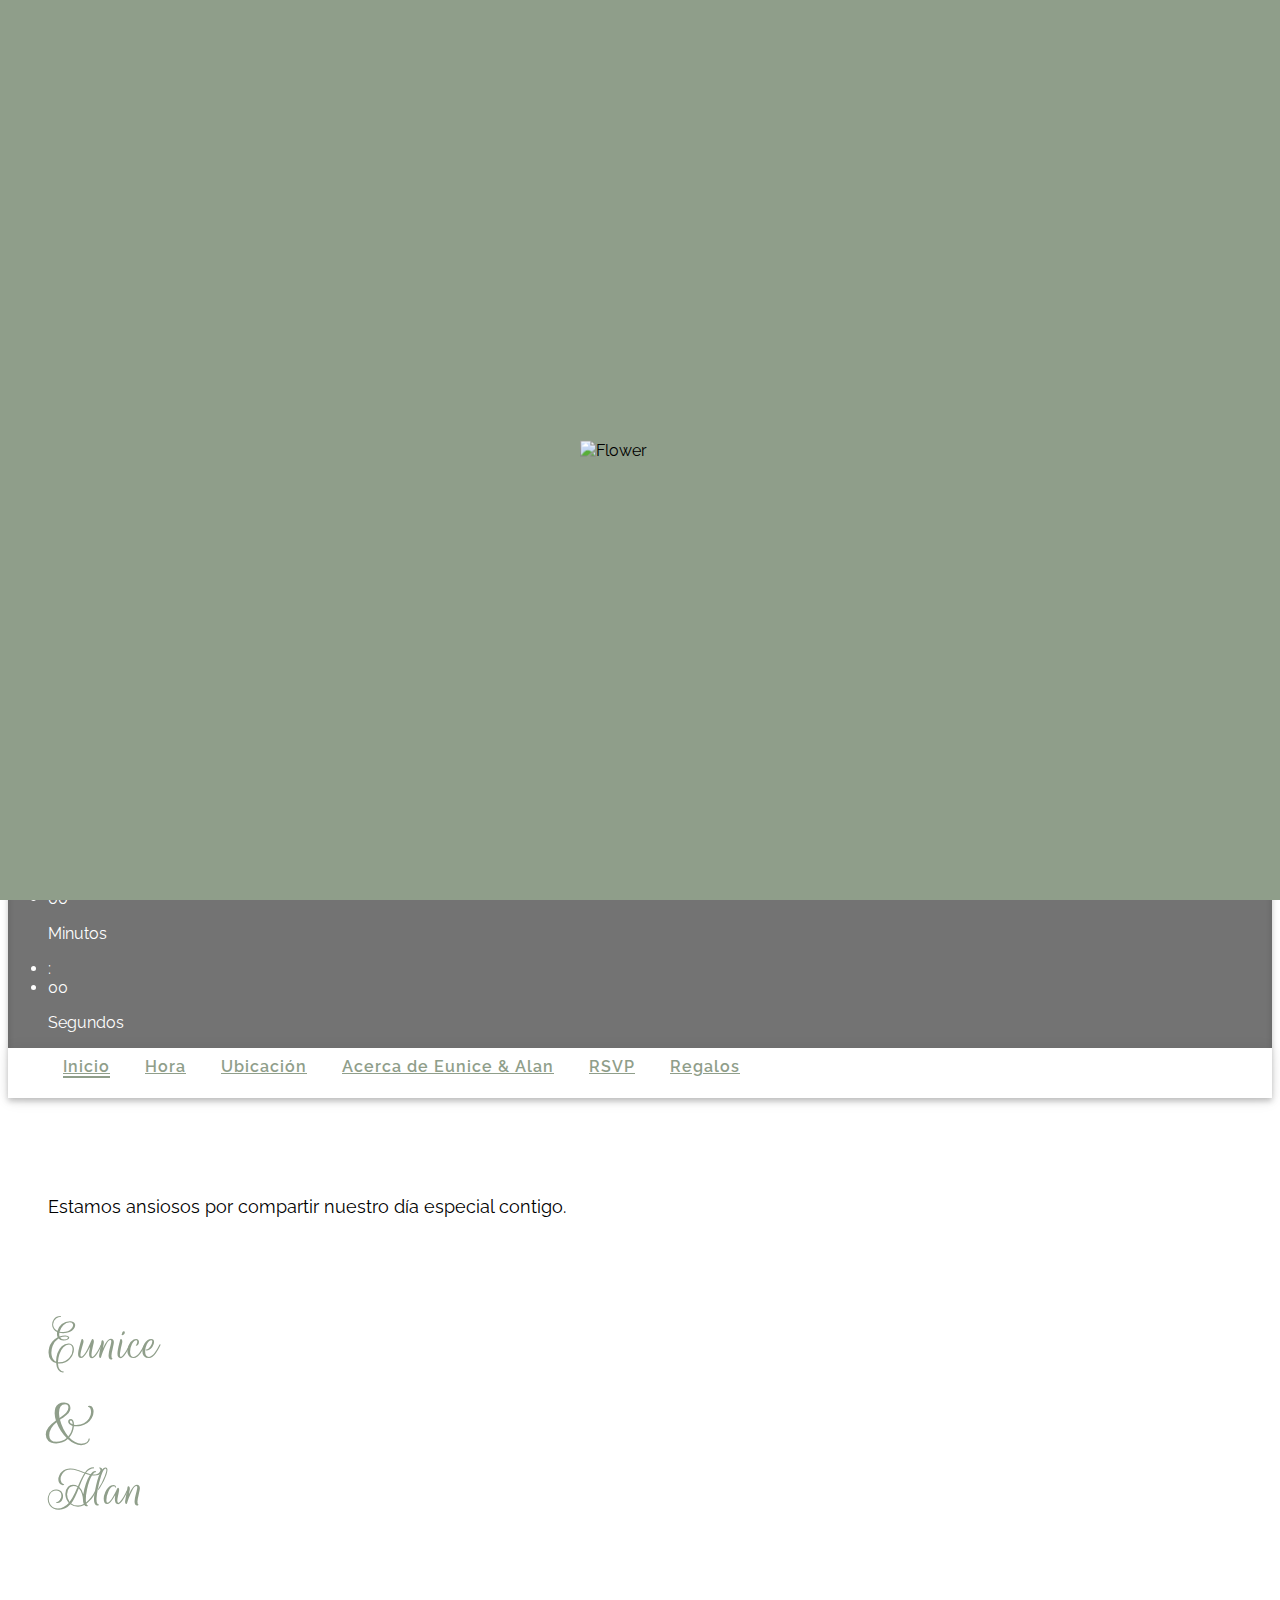
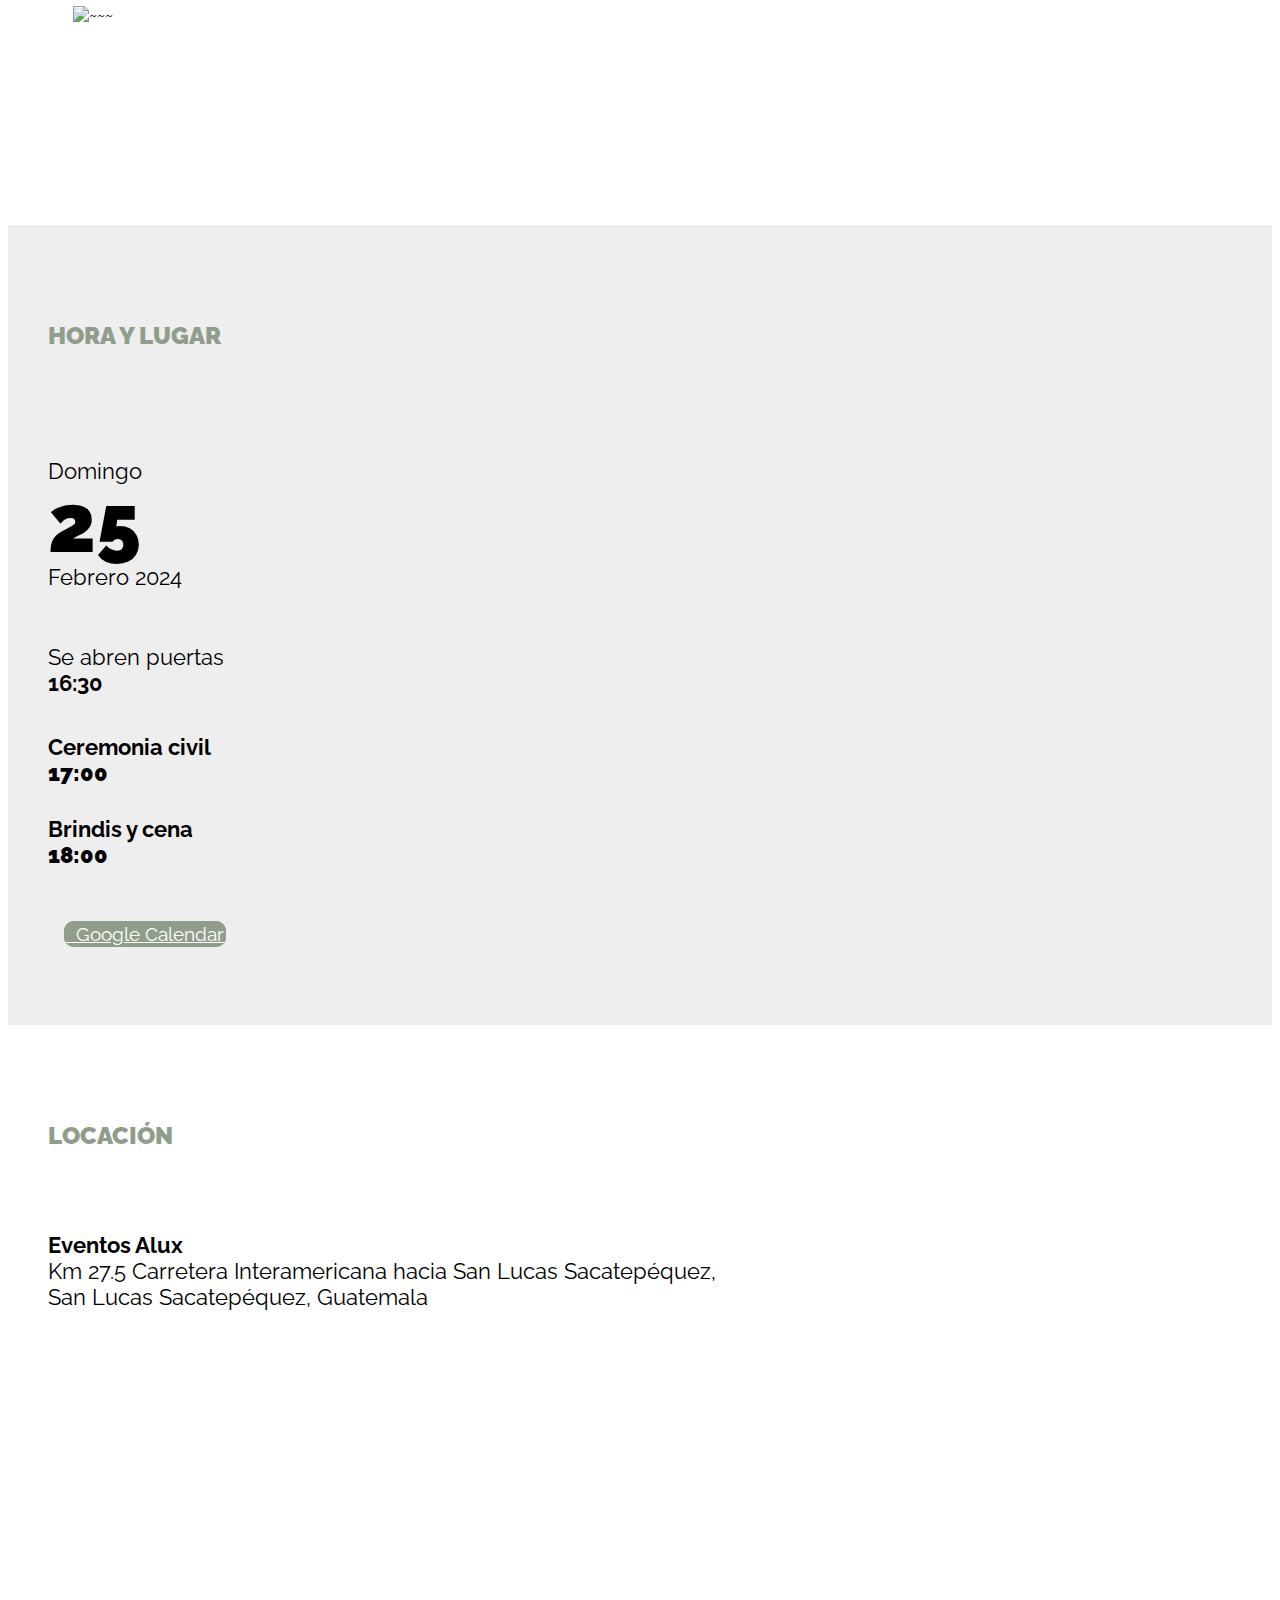
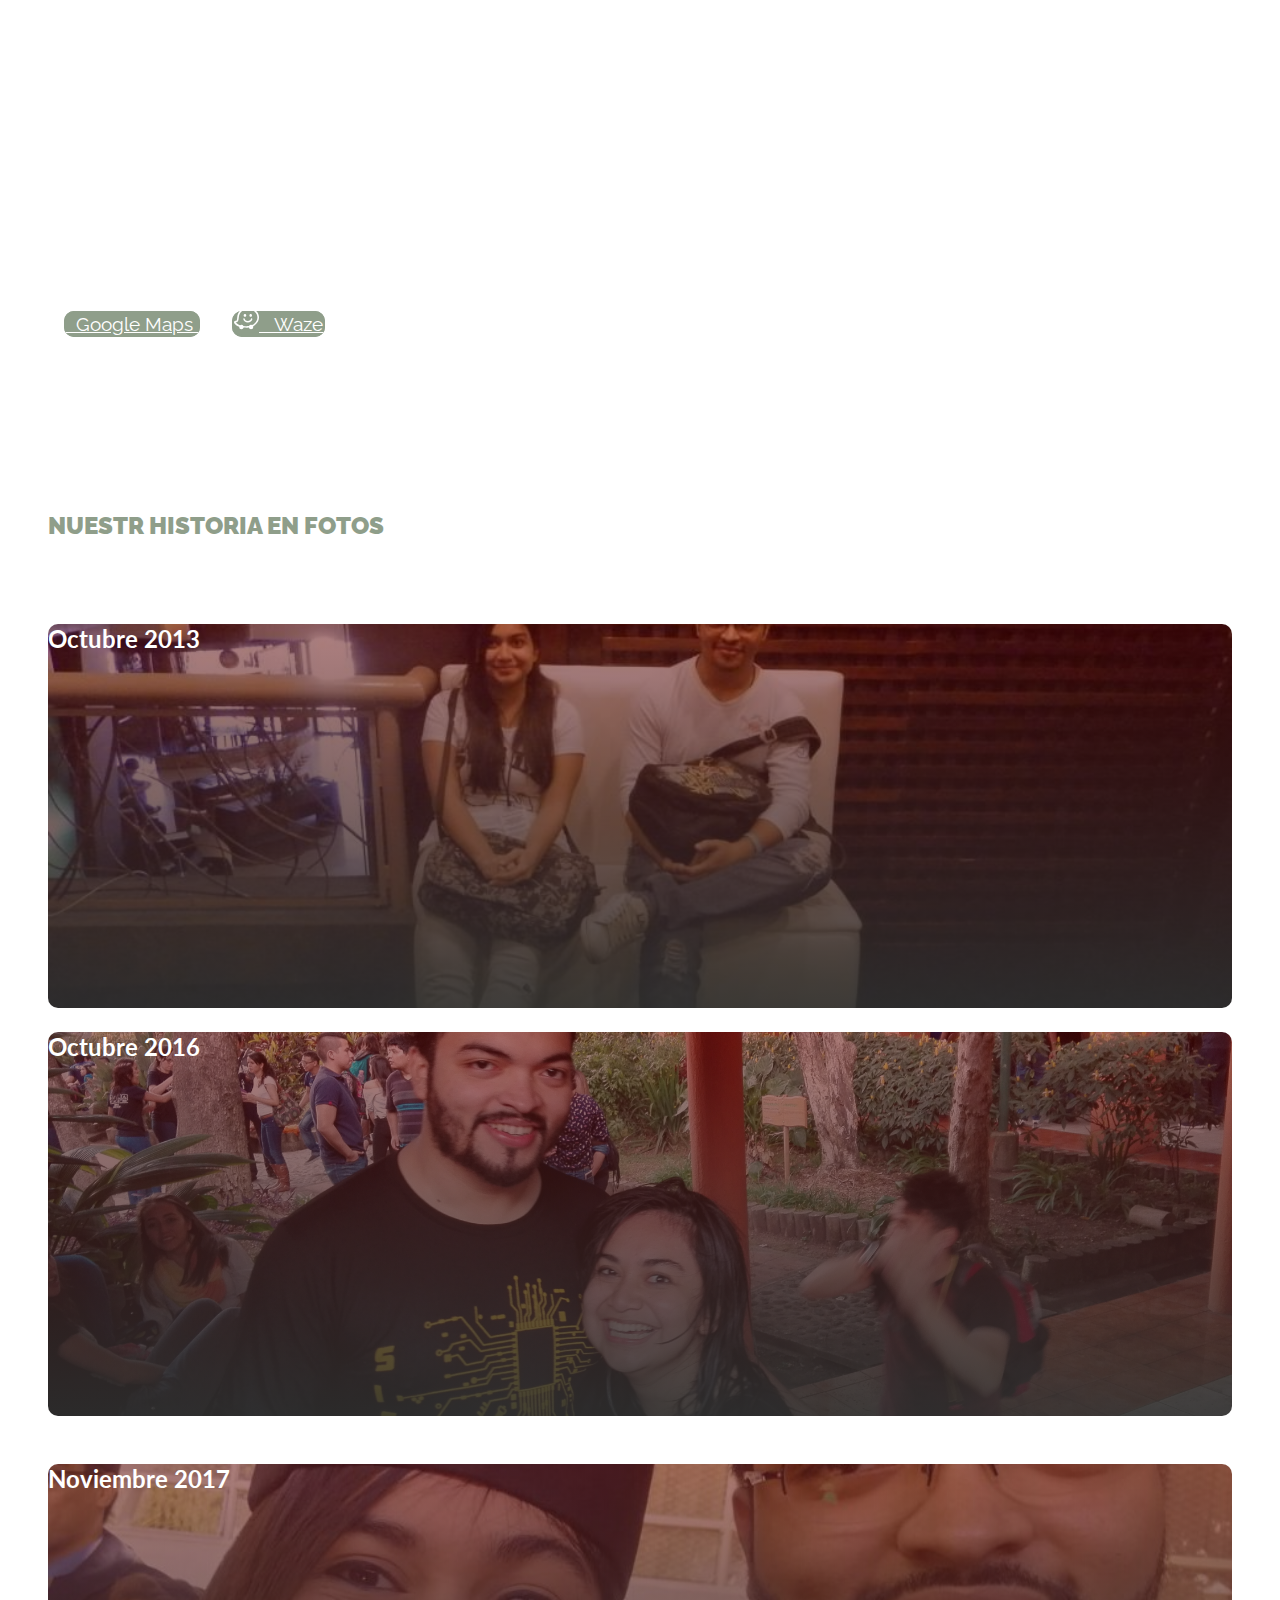
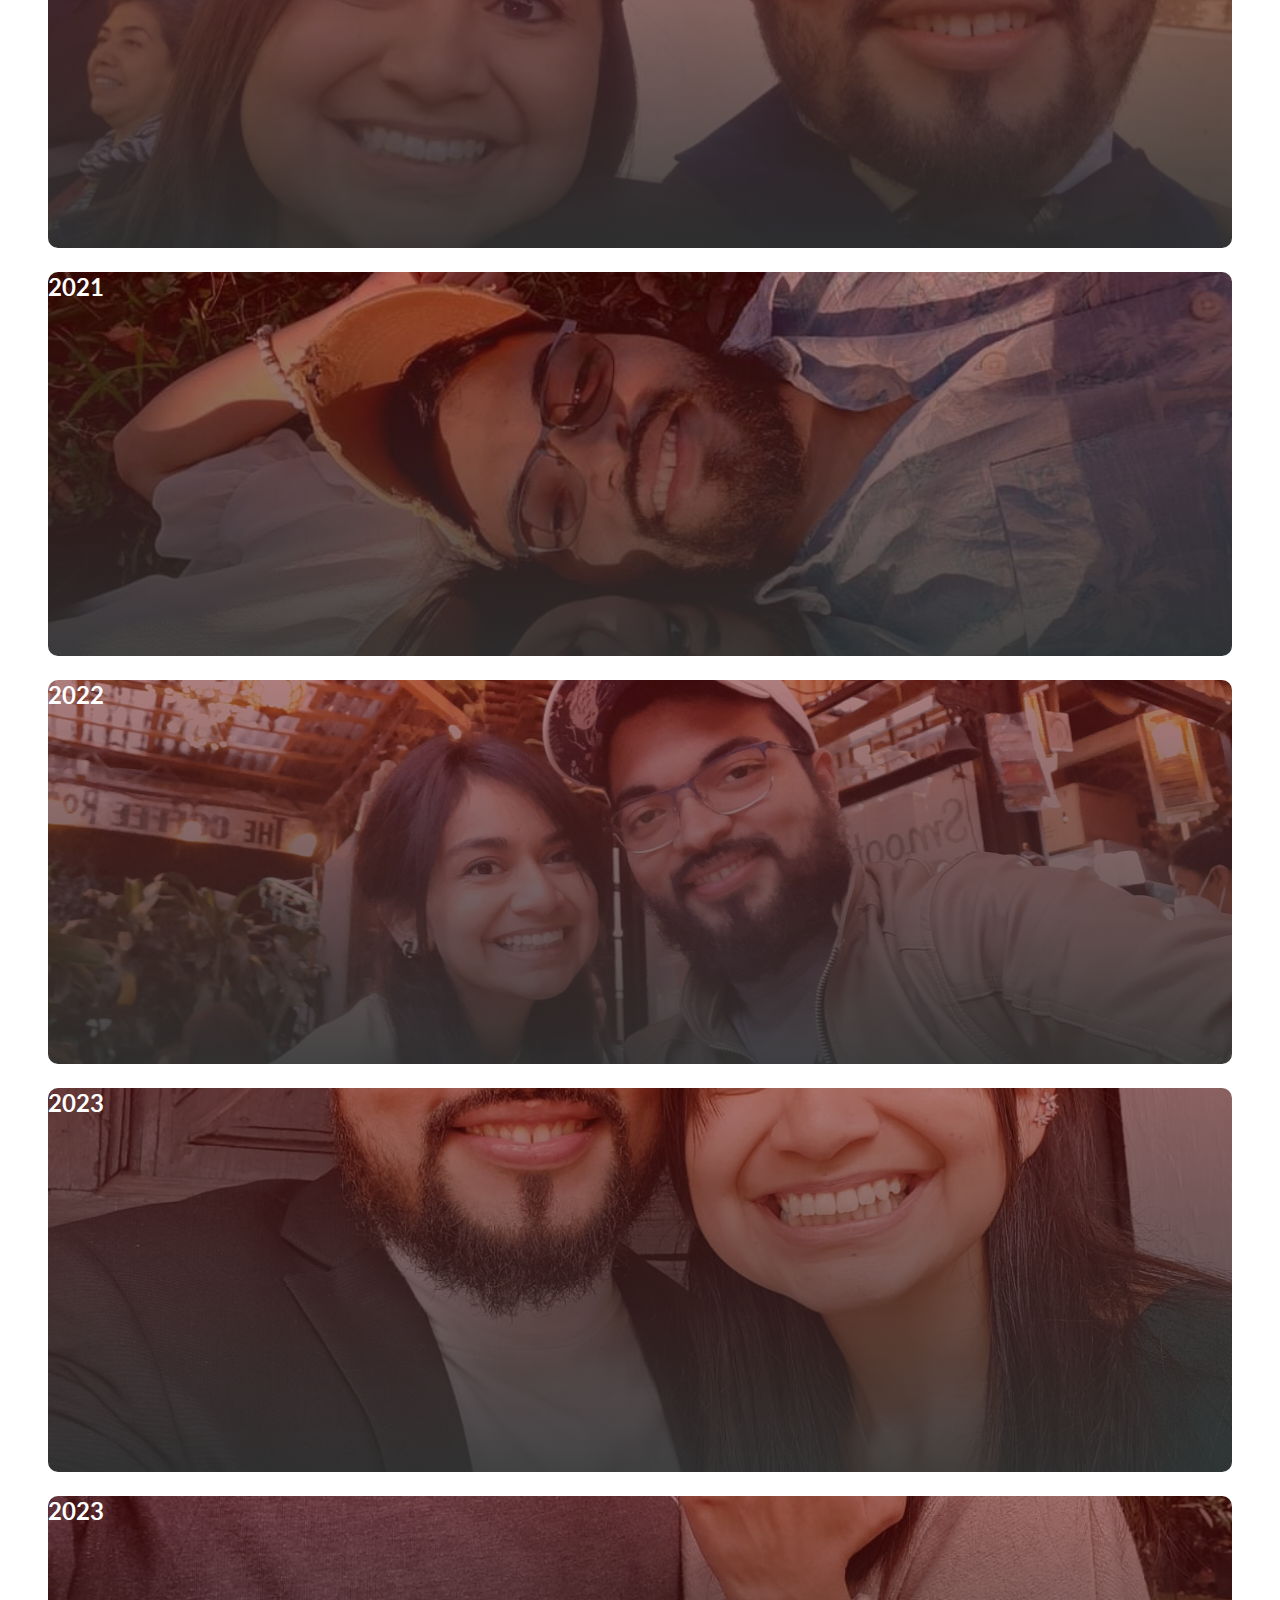
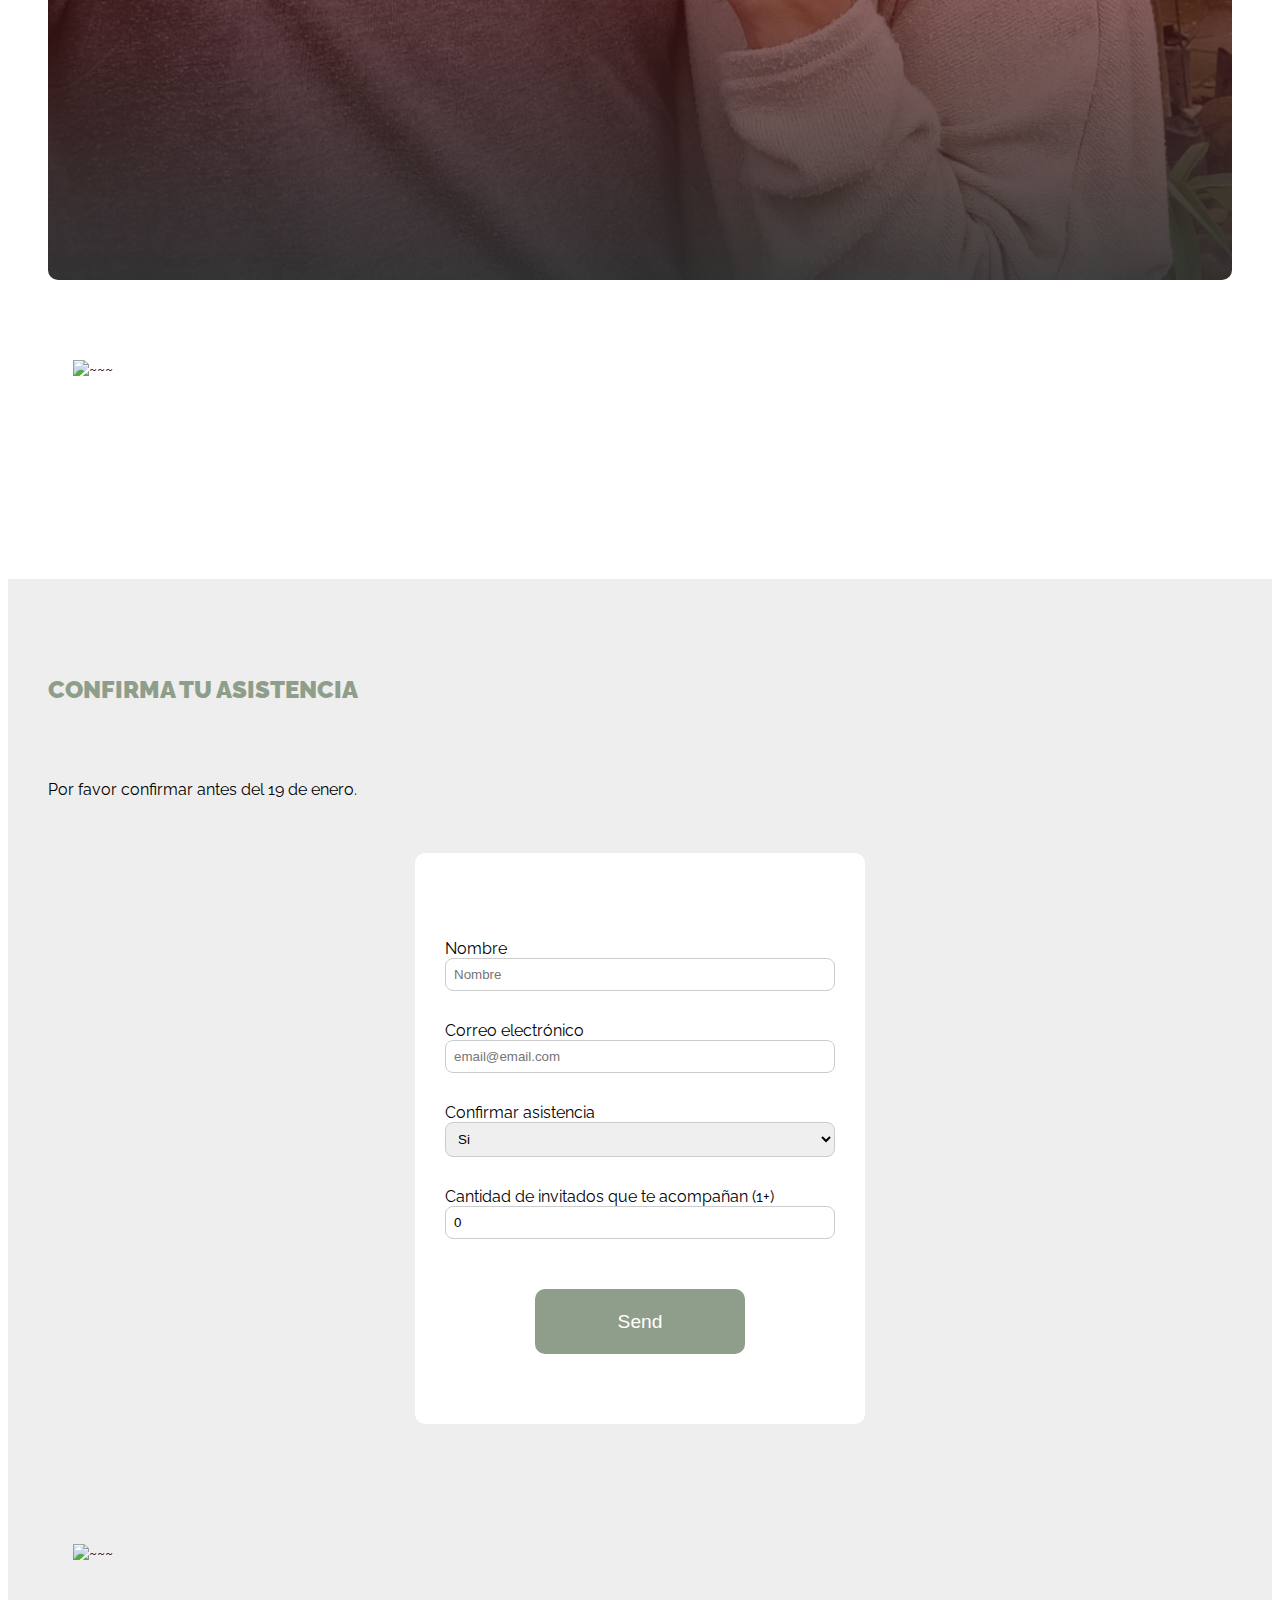
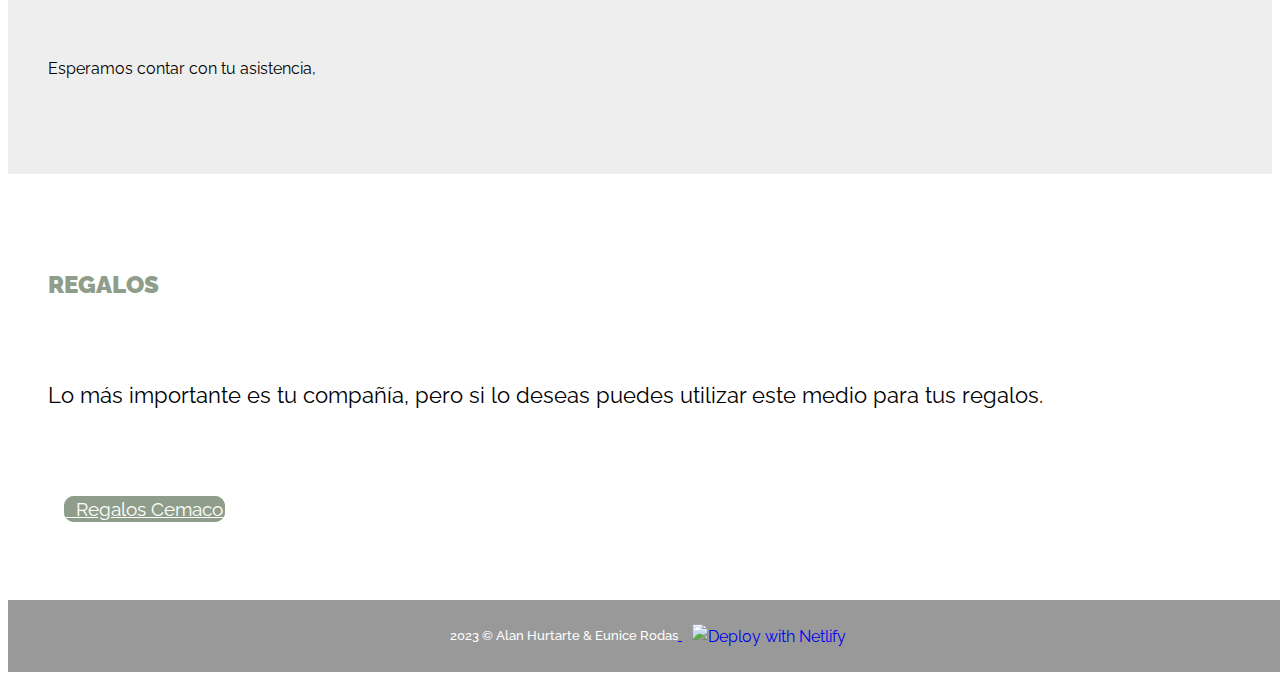
==== commit eff4c121: "added plausible" ====
--- a/index.html
+++ b/index.html
@@ -49,7 +49,6 @@
   <style>
     form, .thanks {
       background-color: white;
-      min-width: 350px;
       max-width: 450px;
       padding: 70px 30px;
       margin: auto;
@@ -483,7 +482,7 @@
                   </select></label>
               </p>
               <p style="margin-bottom: 30px;">
-                <label>Cantidad de invitados que te acompañan <br><input type="number" min="0" name="plus" id="plus"
+                <label>Cantidad de invitados que te acompañan (1+)<br><input type="number" min="0" name="plus" id="plus"
                     value="0" required /></label>
               </p>
               <div style="text-align: center; margin-top: 50px;">
@@ -578,7 +577,7 @@
 
       var maxAmount = getUrlParameter('maxAmount');
       console.log(maxAmount);
-      if (maxAmount == 0) {
+      if (parseInt(maxAmount) === 0) {
         document.getElementById('plus').parentNode.parentNode.remove();
       } else {
         document.getElementById('plus').setAttribute('max', maxAmount);
@@ -597,7 +596,7 @@
           body: new URLSearchParams(formData).toString(),
         })
           .then(() => {
-            console.log("Form successfully submitted");
+            console.log("Form successfully submitted ");
             document.querySelector("form").style.display = 'none';
             document.getElementById('thanks').style.display = 'block';
           })
@@ -616,6 +615,8 @@
   <script
     src='https://cdnjs.cloudflare.com/ajax/libs/moment-timezone/0.5.14/moment-timezone-with-data-2012-2022.min.js'></script>
   <script src='https://cdnjs.cloudflare.com/ajax/libs/flipclock/0.7.8/flipclock.js'></script>
+  <script defer data-domain="boda.alanhurtarte.com" src="https://plausible.io/js/script.js"></script>
+
 </body>
 
 </html>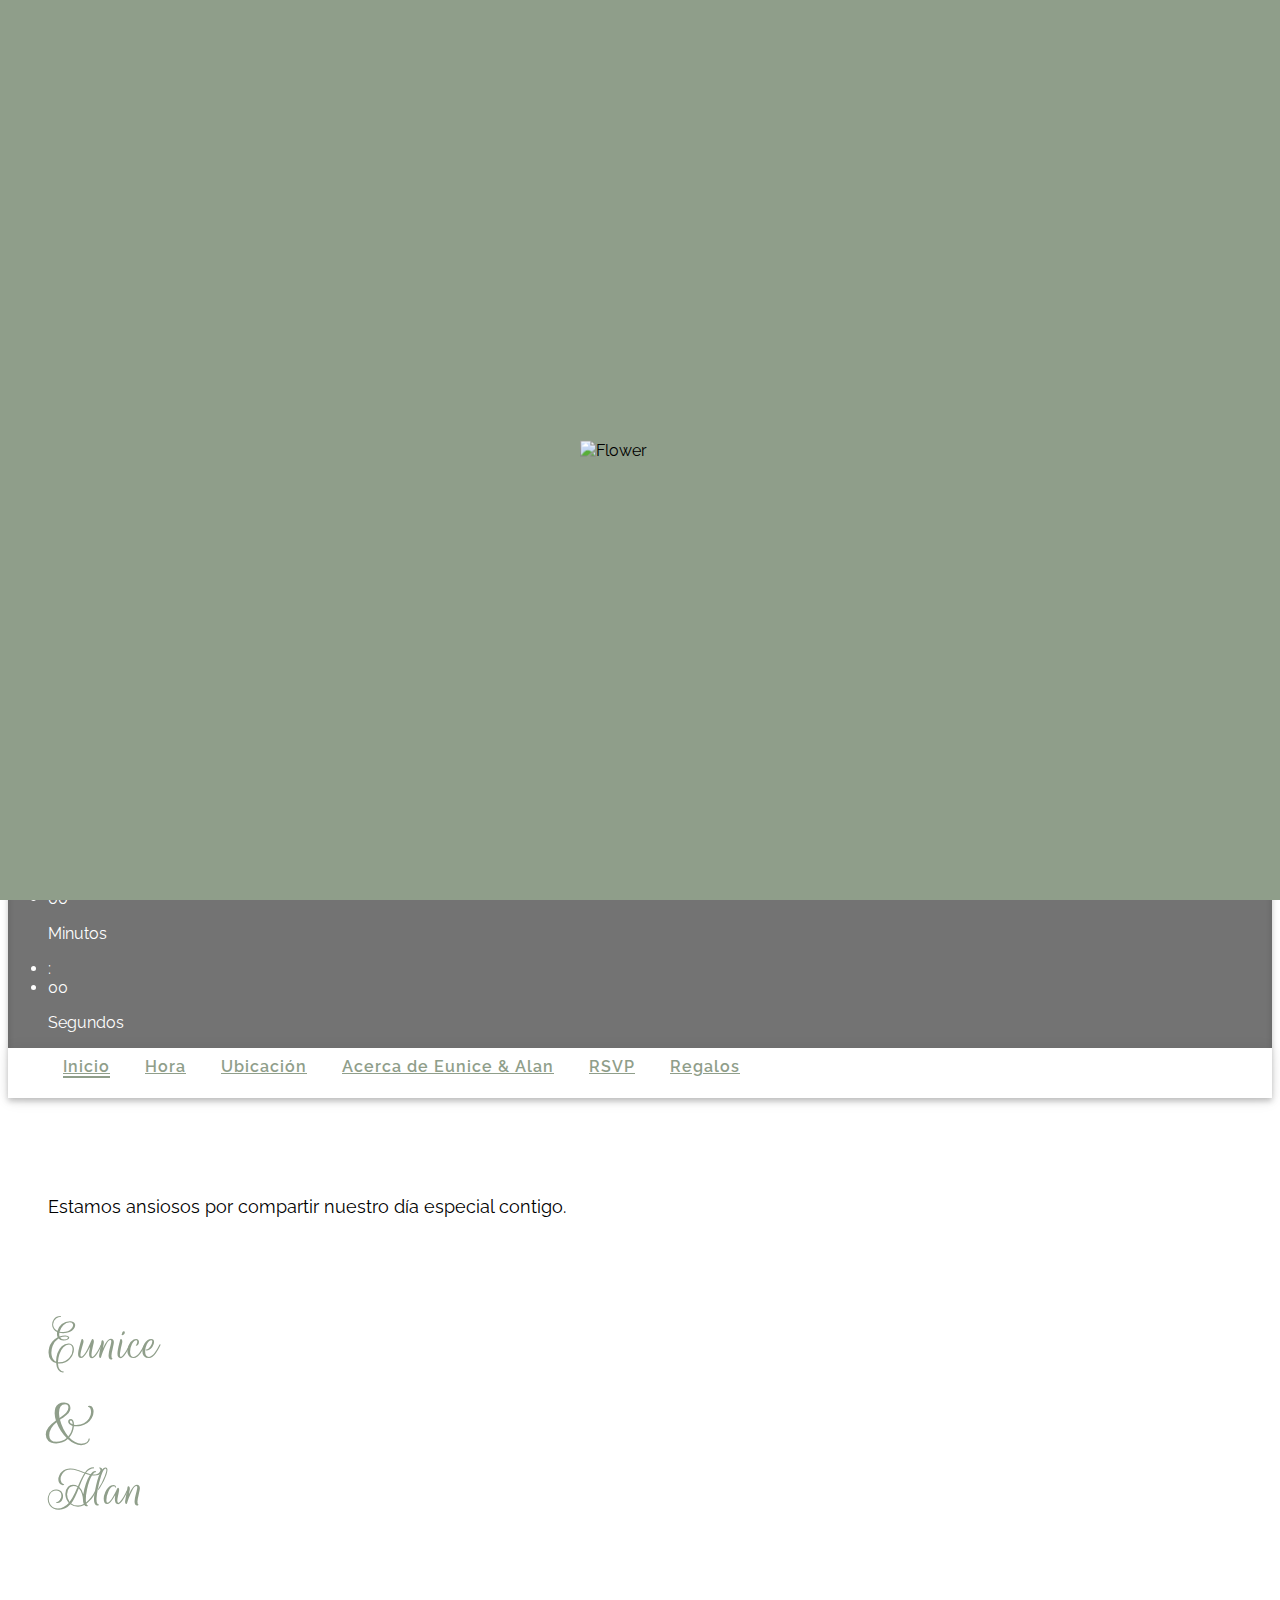
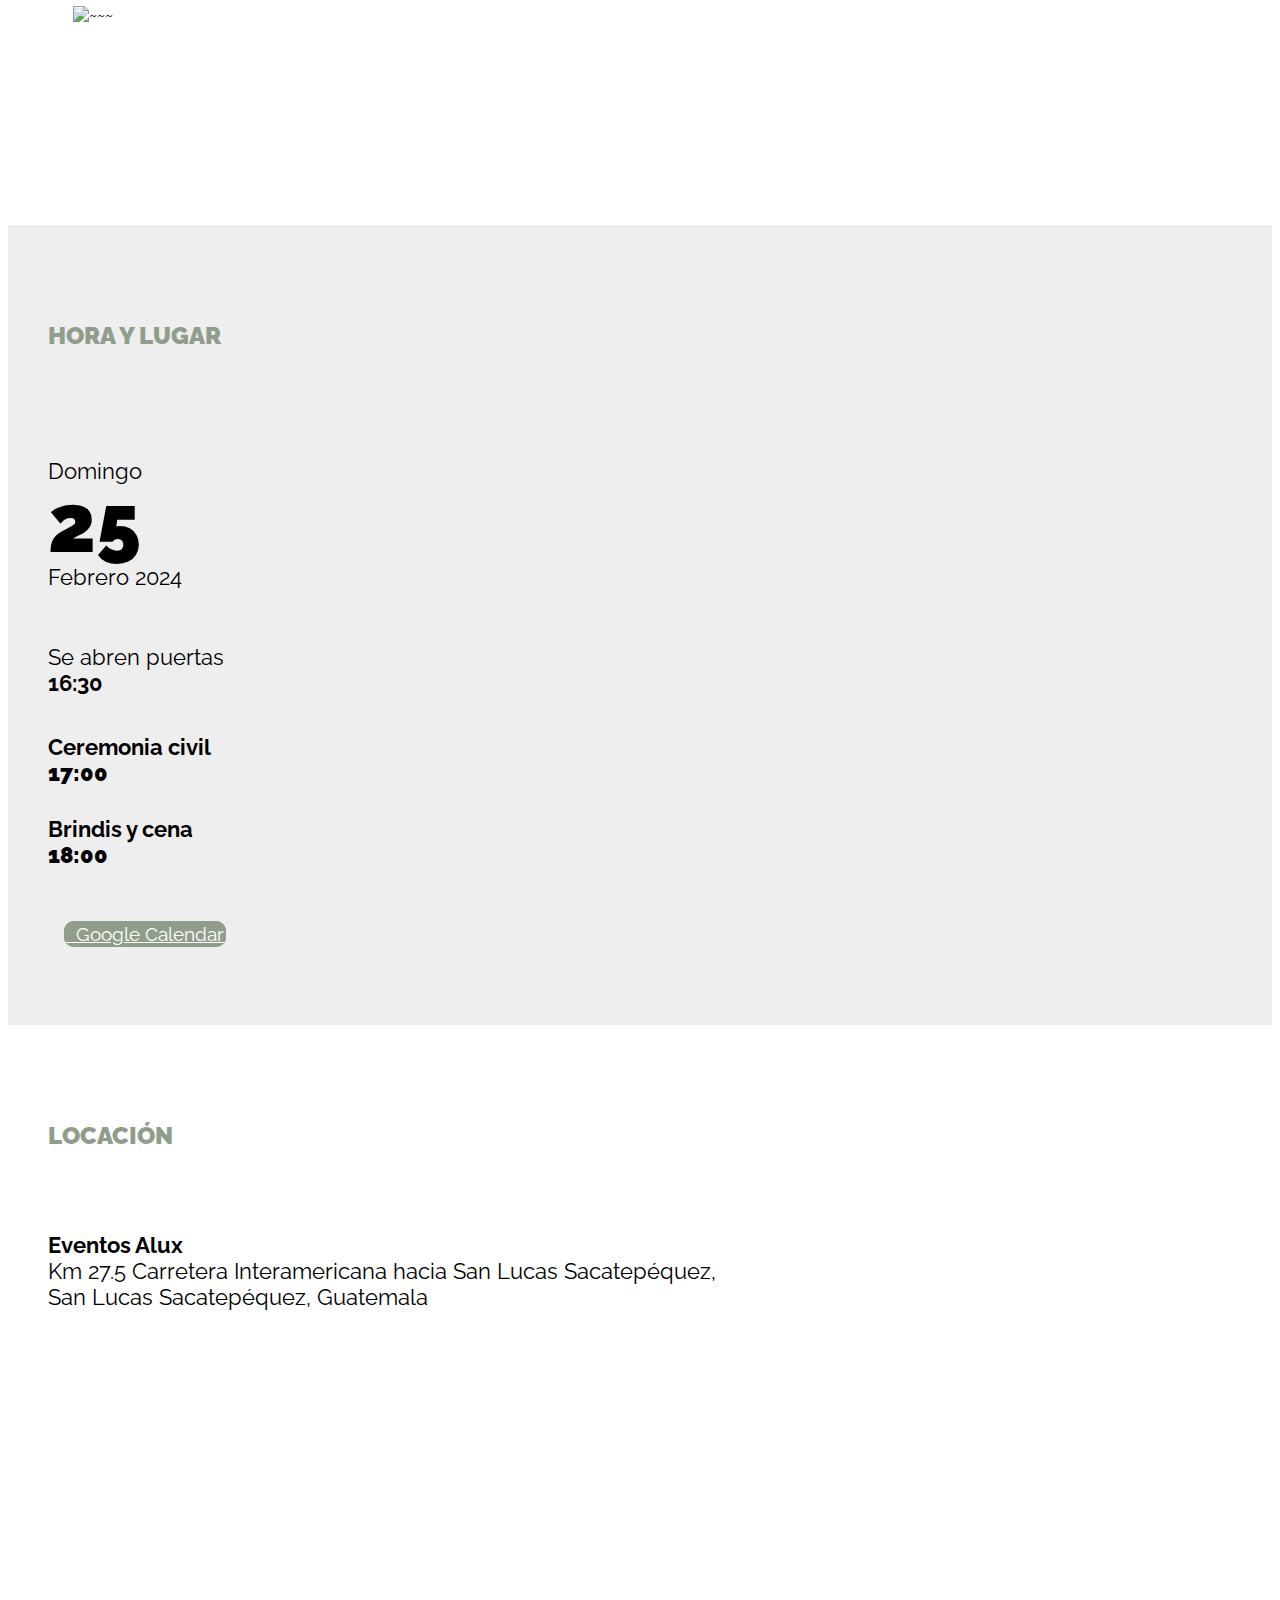
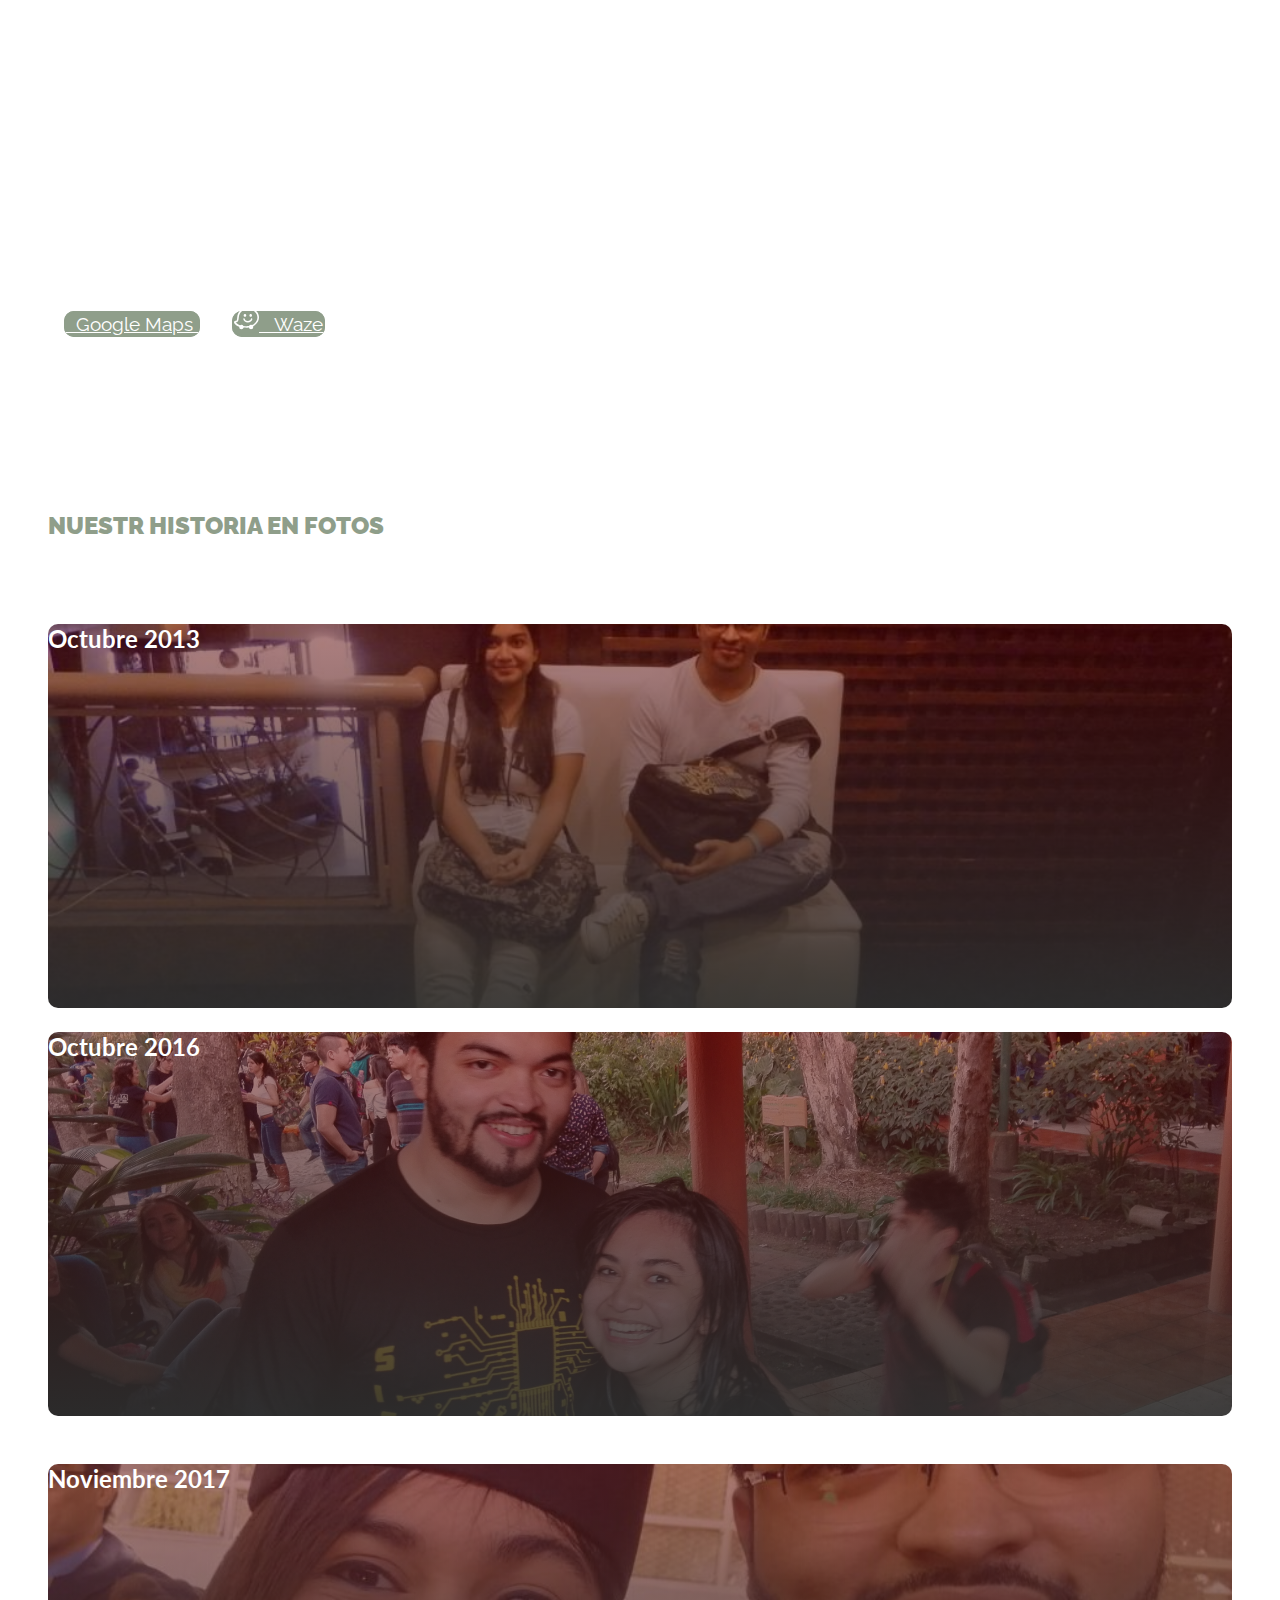
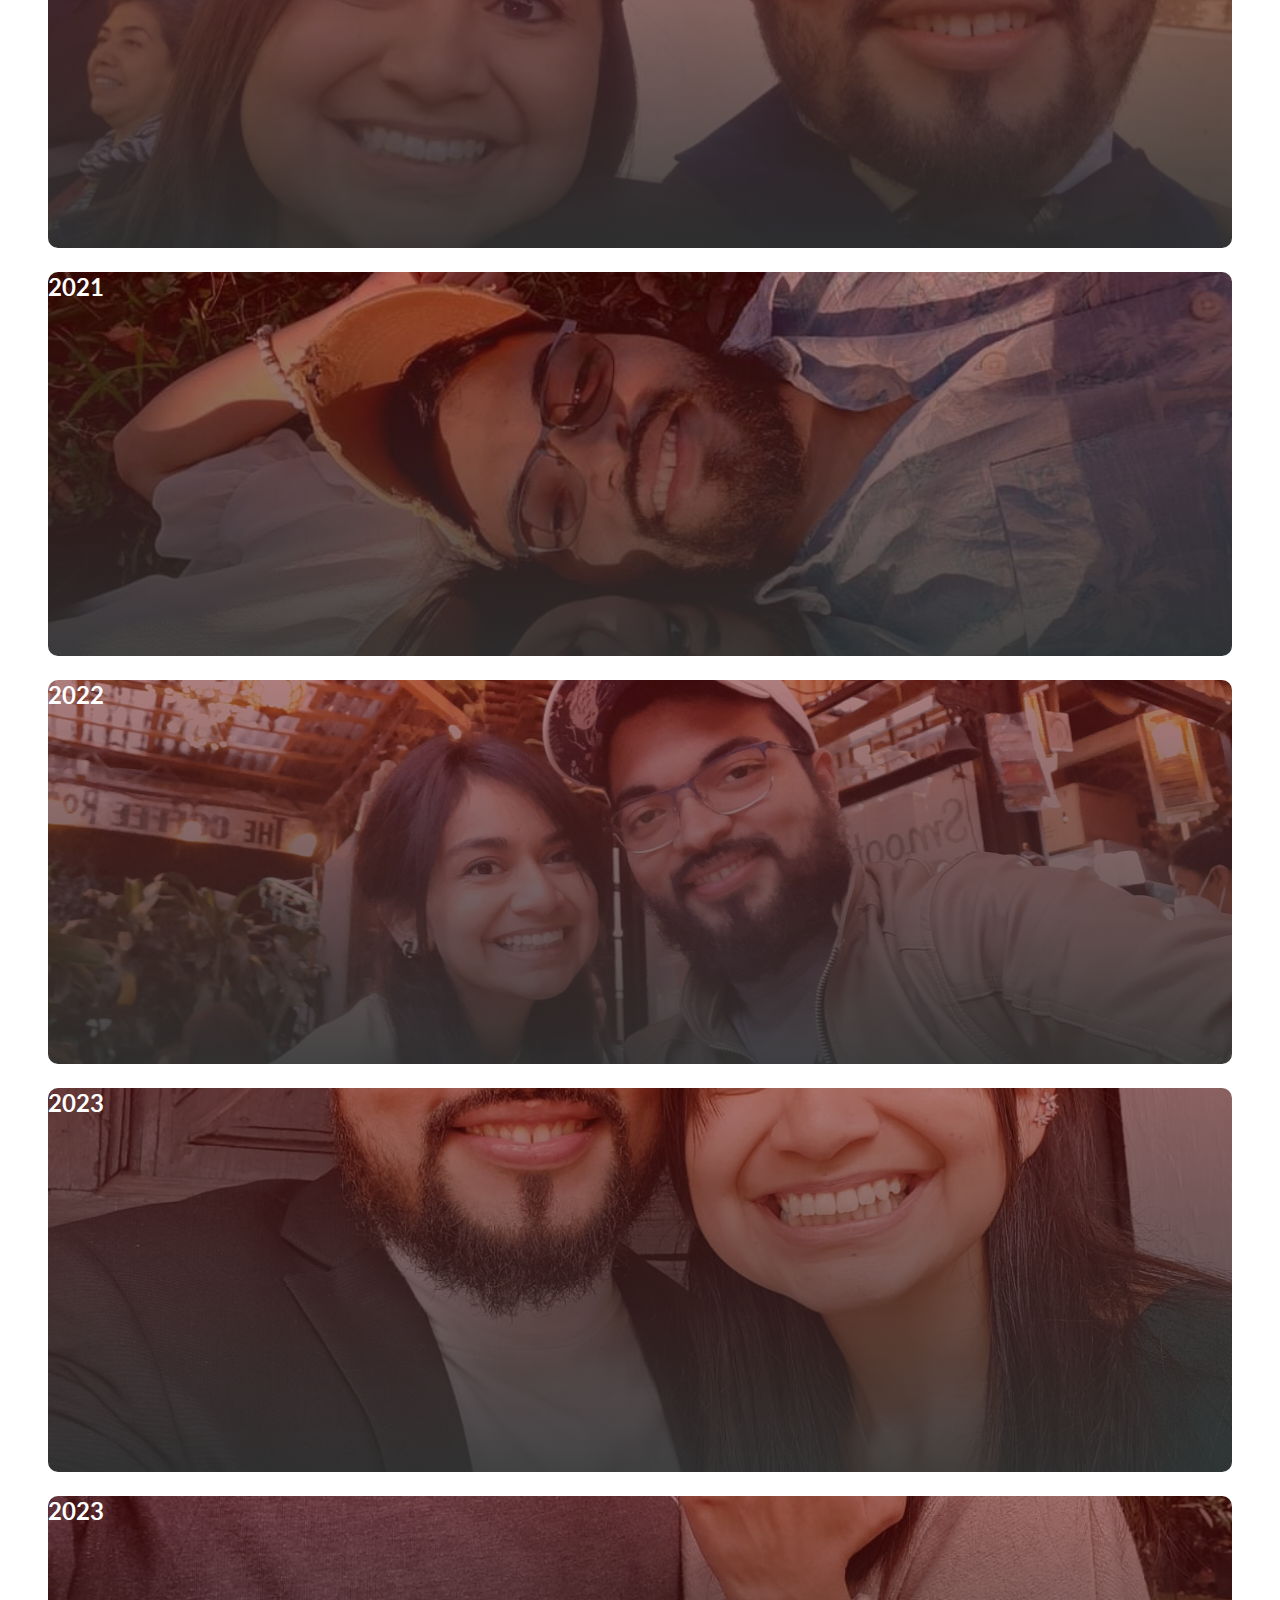
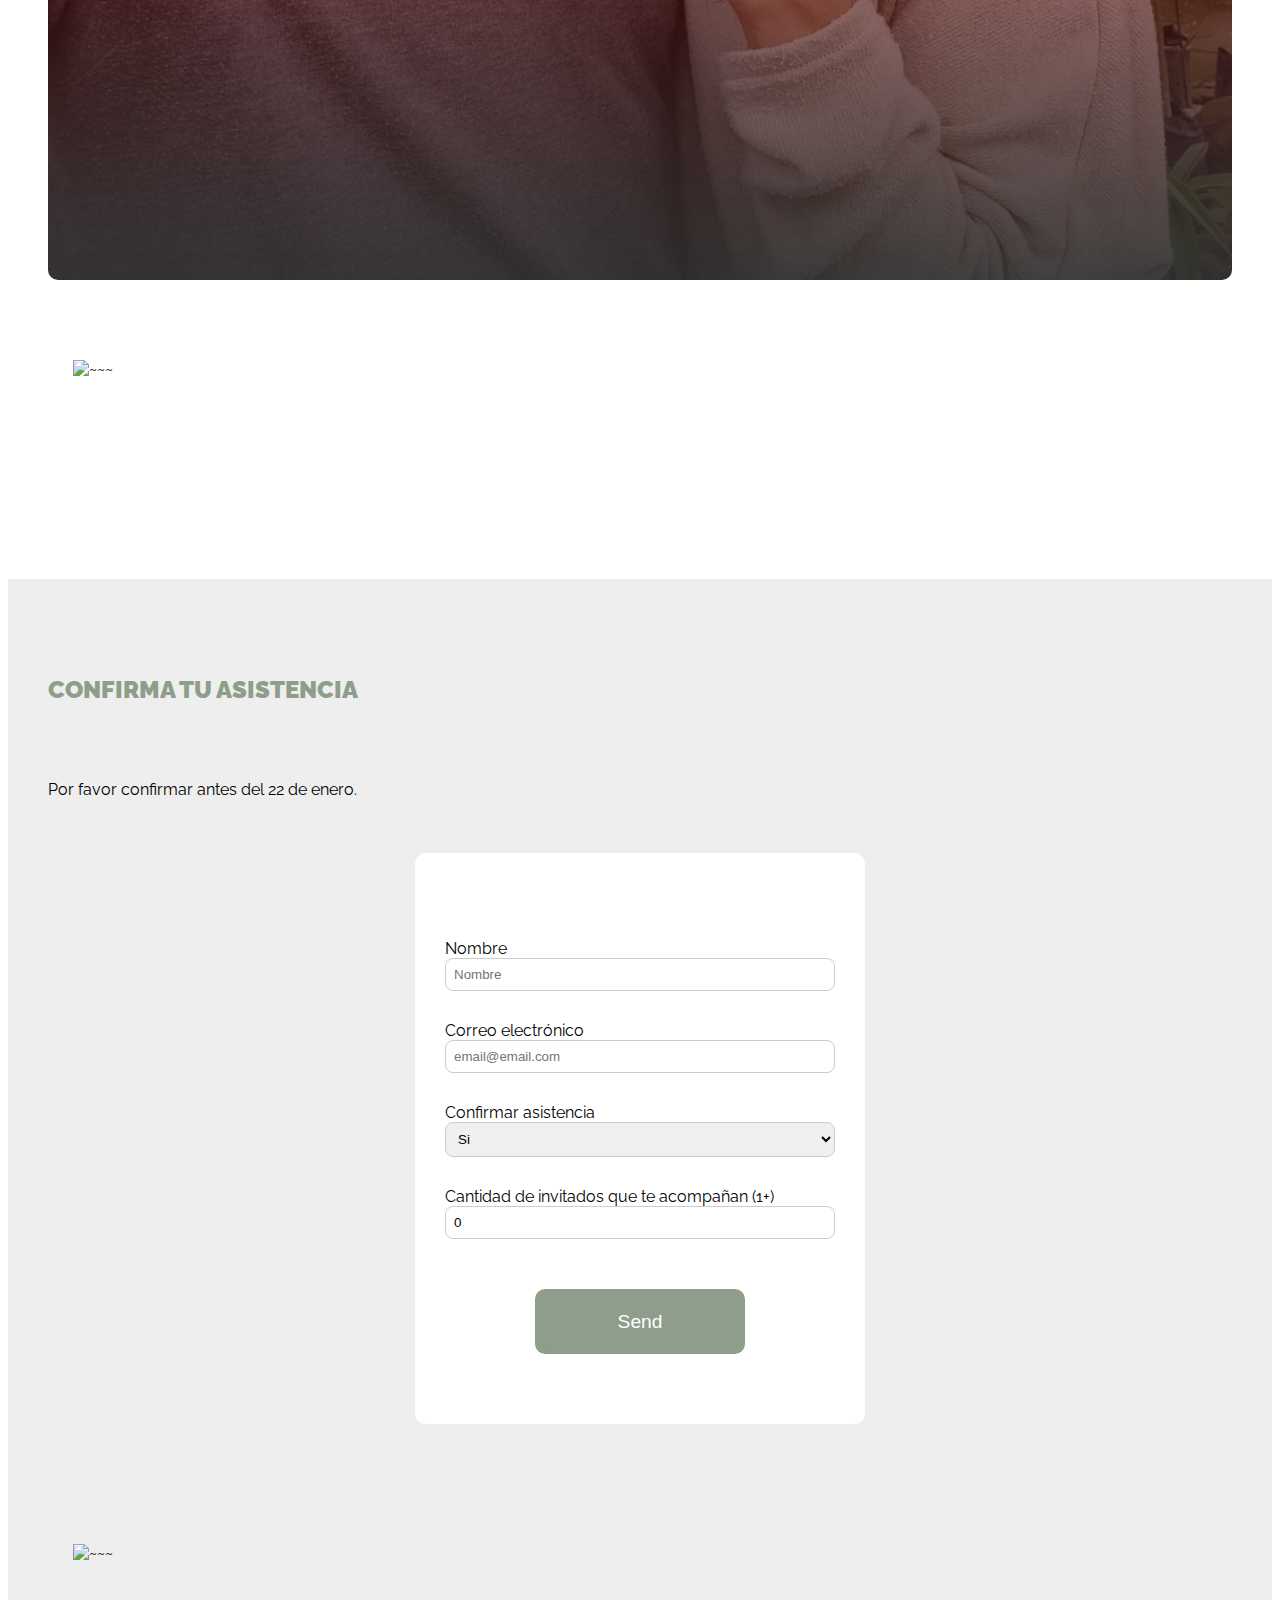
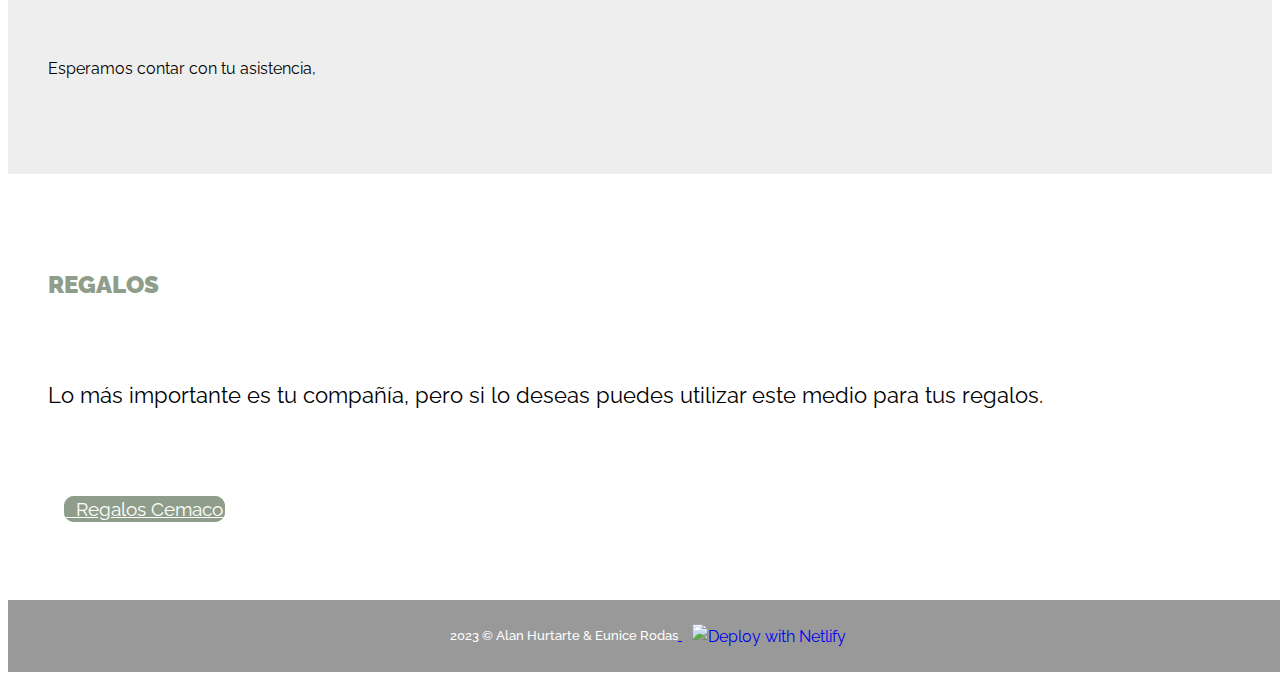
==== commit 786849f2: "update deadline rvsp" ====
--- a/index.html
+++ b/index.html
@@ -463,7 +463,7 @@
           </div>
           <div class="column is-12 prolog has-text-centered" data-aos="fade-up" data-aos-easing="linear">
             <p class="h2 subtitle" data-aos="fade-up" data-aos-easing="linear">
-              Por favor confirmar antes del 19 de enero. </p>
+              Por favor confirmar antes del 22 de enero. </p>
             <br> <br>
 
             <form name="rsvp" netlify onsubmit="handleSubmit">
@@ -488,12 +488,12 @@
               <div style="text-align: center; margin-top: 50px;">
                 <button type="submit" class="button btn-cta aos-init aos-animate">Send</button>
               </div>
-             
+
             </form>
             <div class="thanks" id="thanks" style="text-align: center; display: none;">
               <p>Gracias por confirmar tu asistencia.</p>
             </div>
-            
+
             <!-- <script type="text/javascript" src="https://form.jotform.com/jsform/232970308882867"></script> -->
 
             <div class="space40px"></div>
@@ -619,4 +619,4 @@
 
 </body>
 
-</html>+</html>
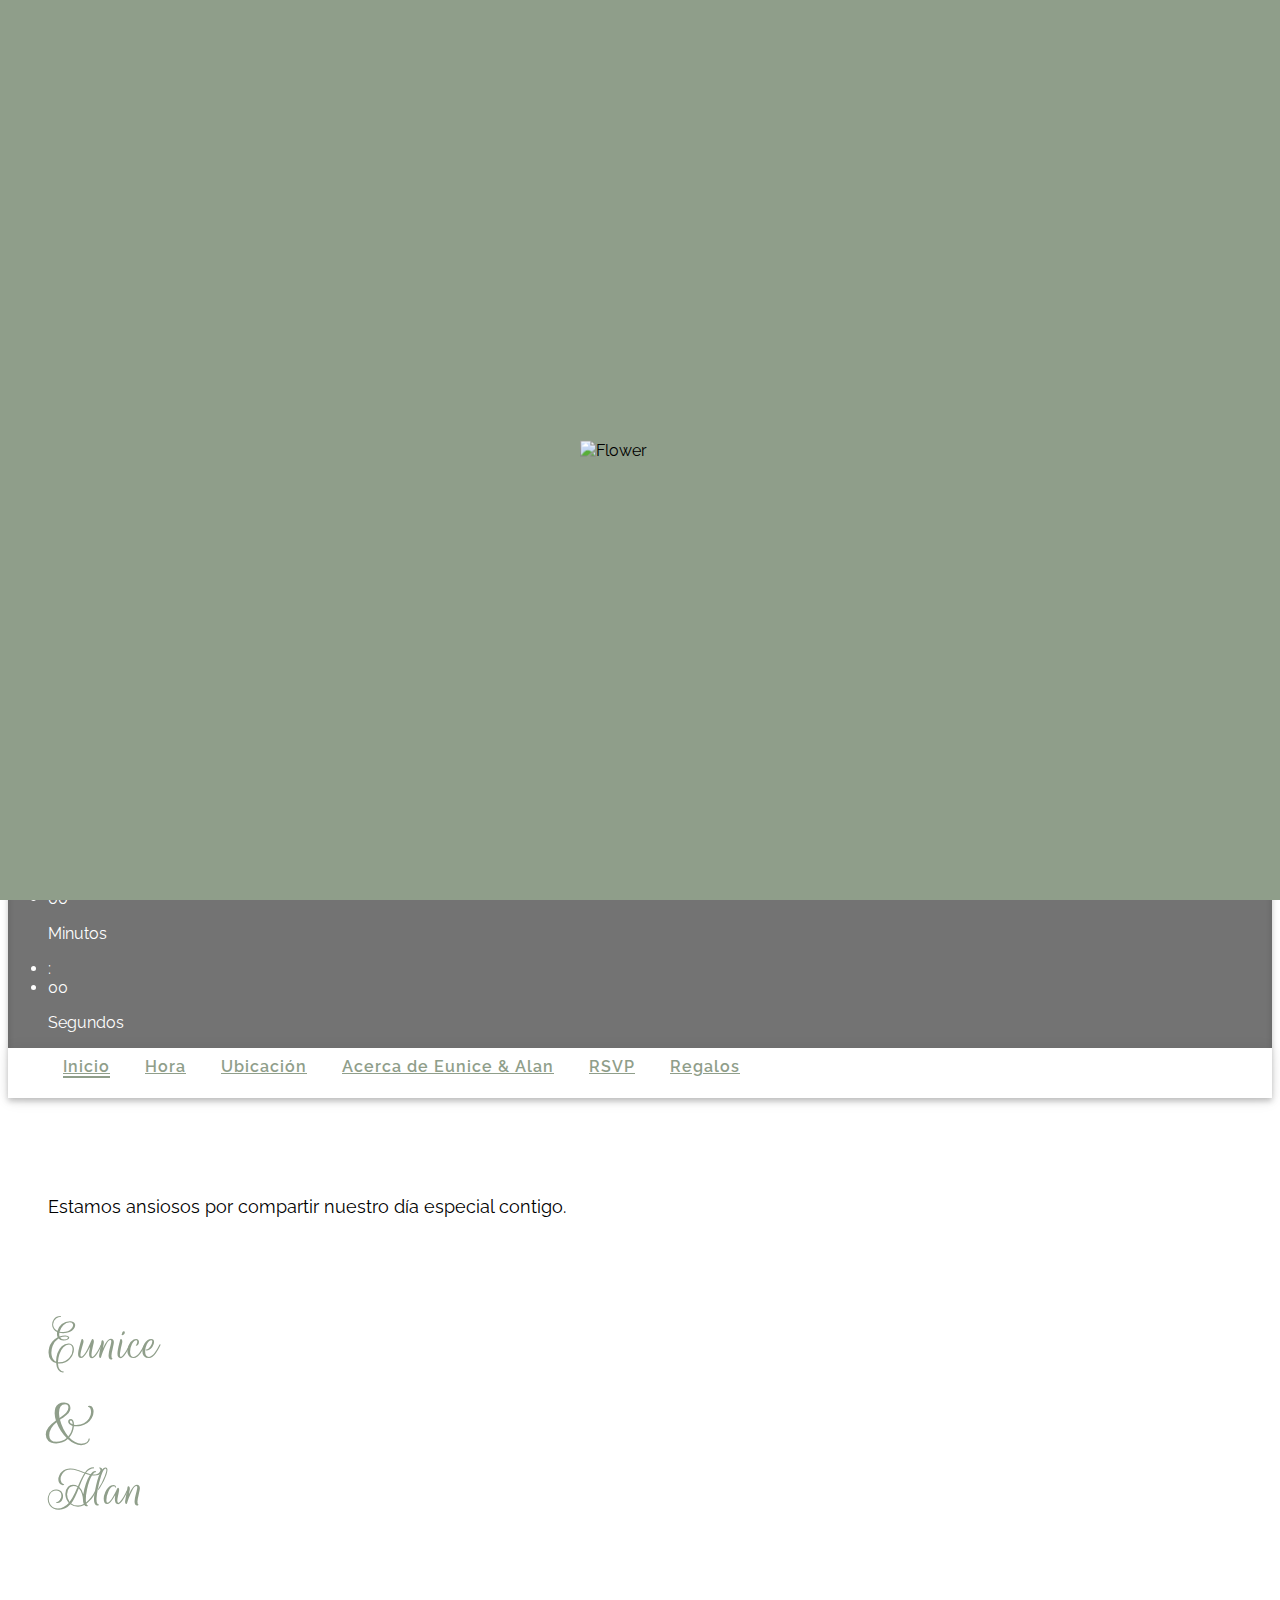
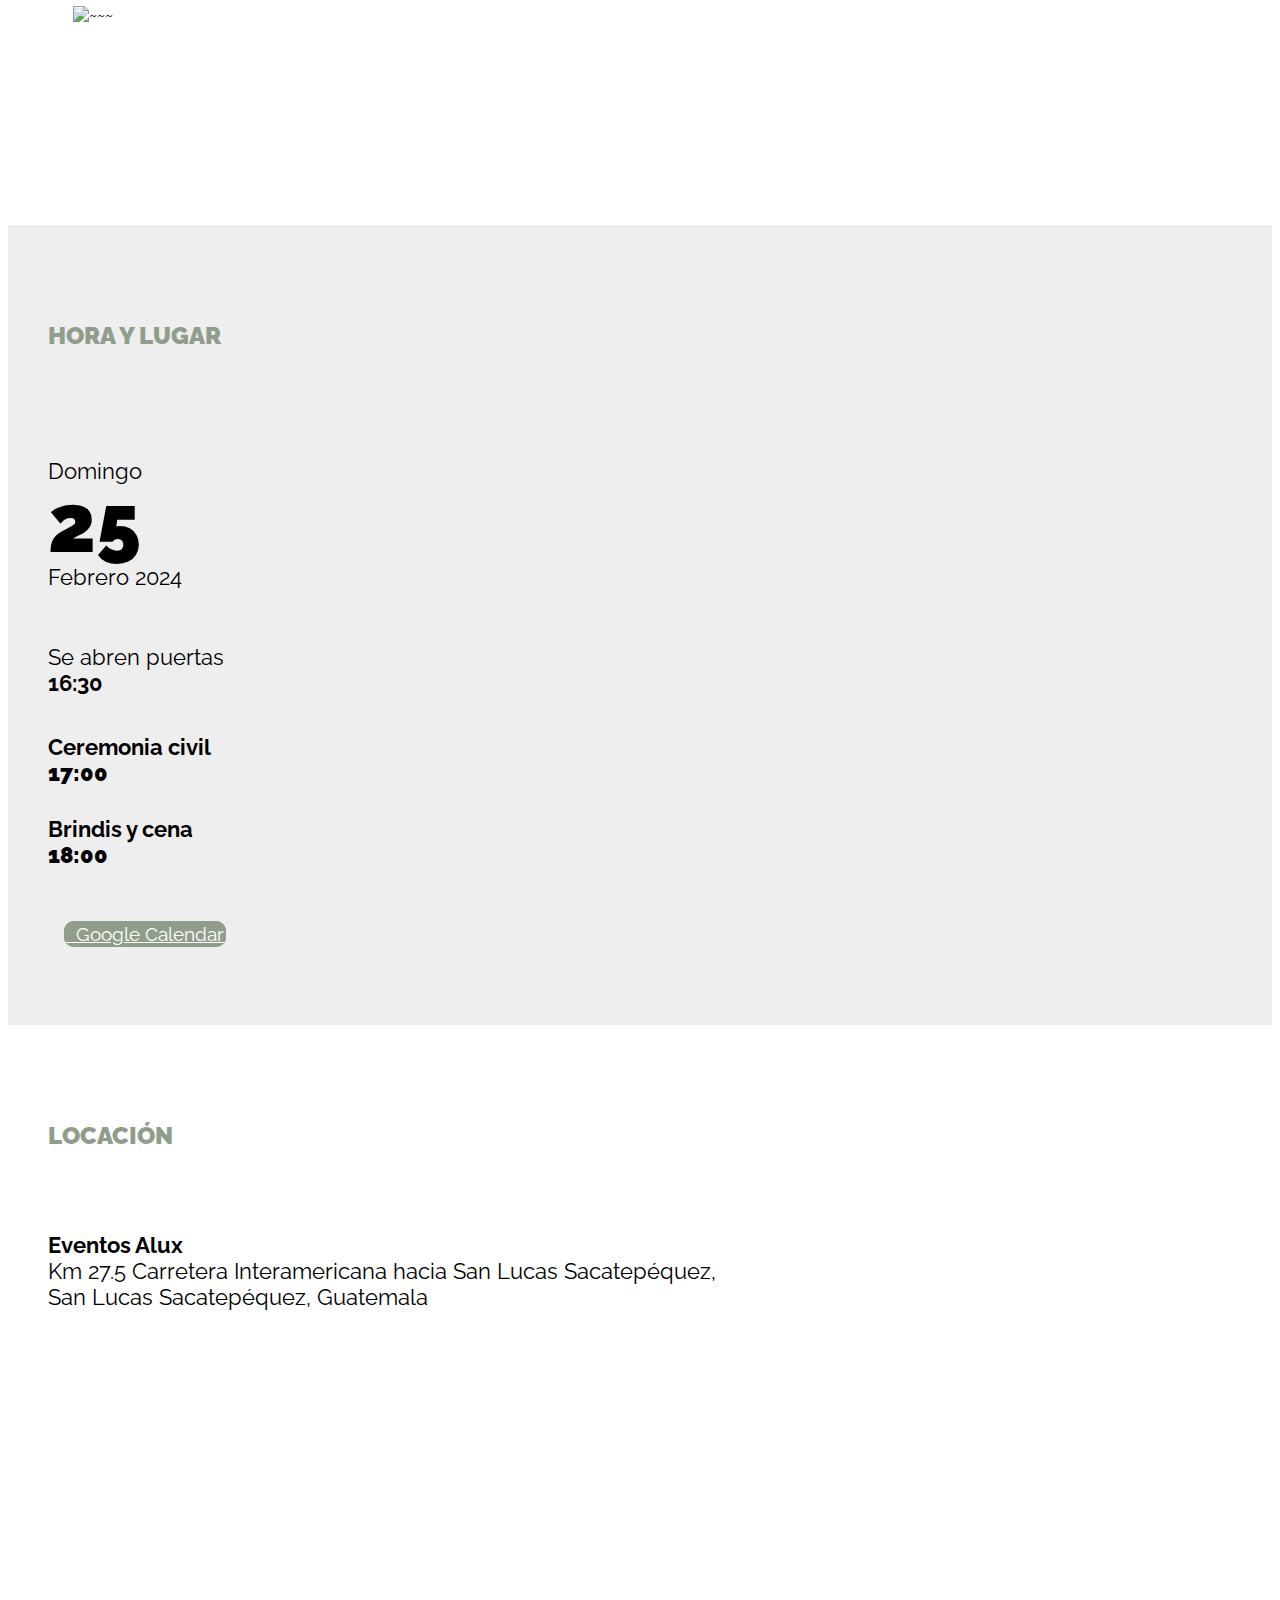
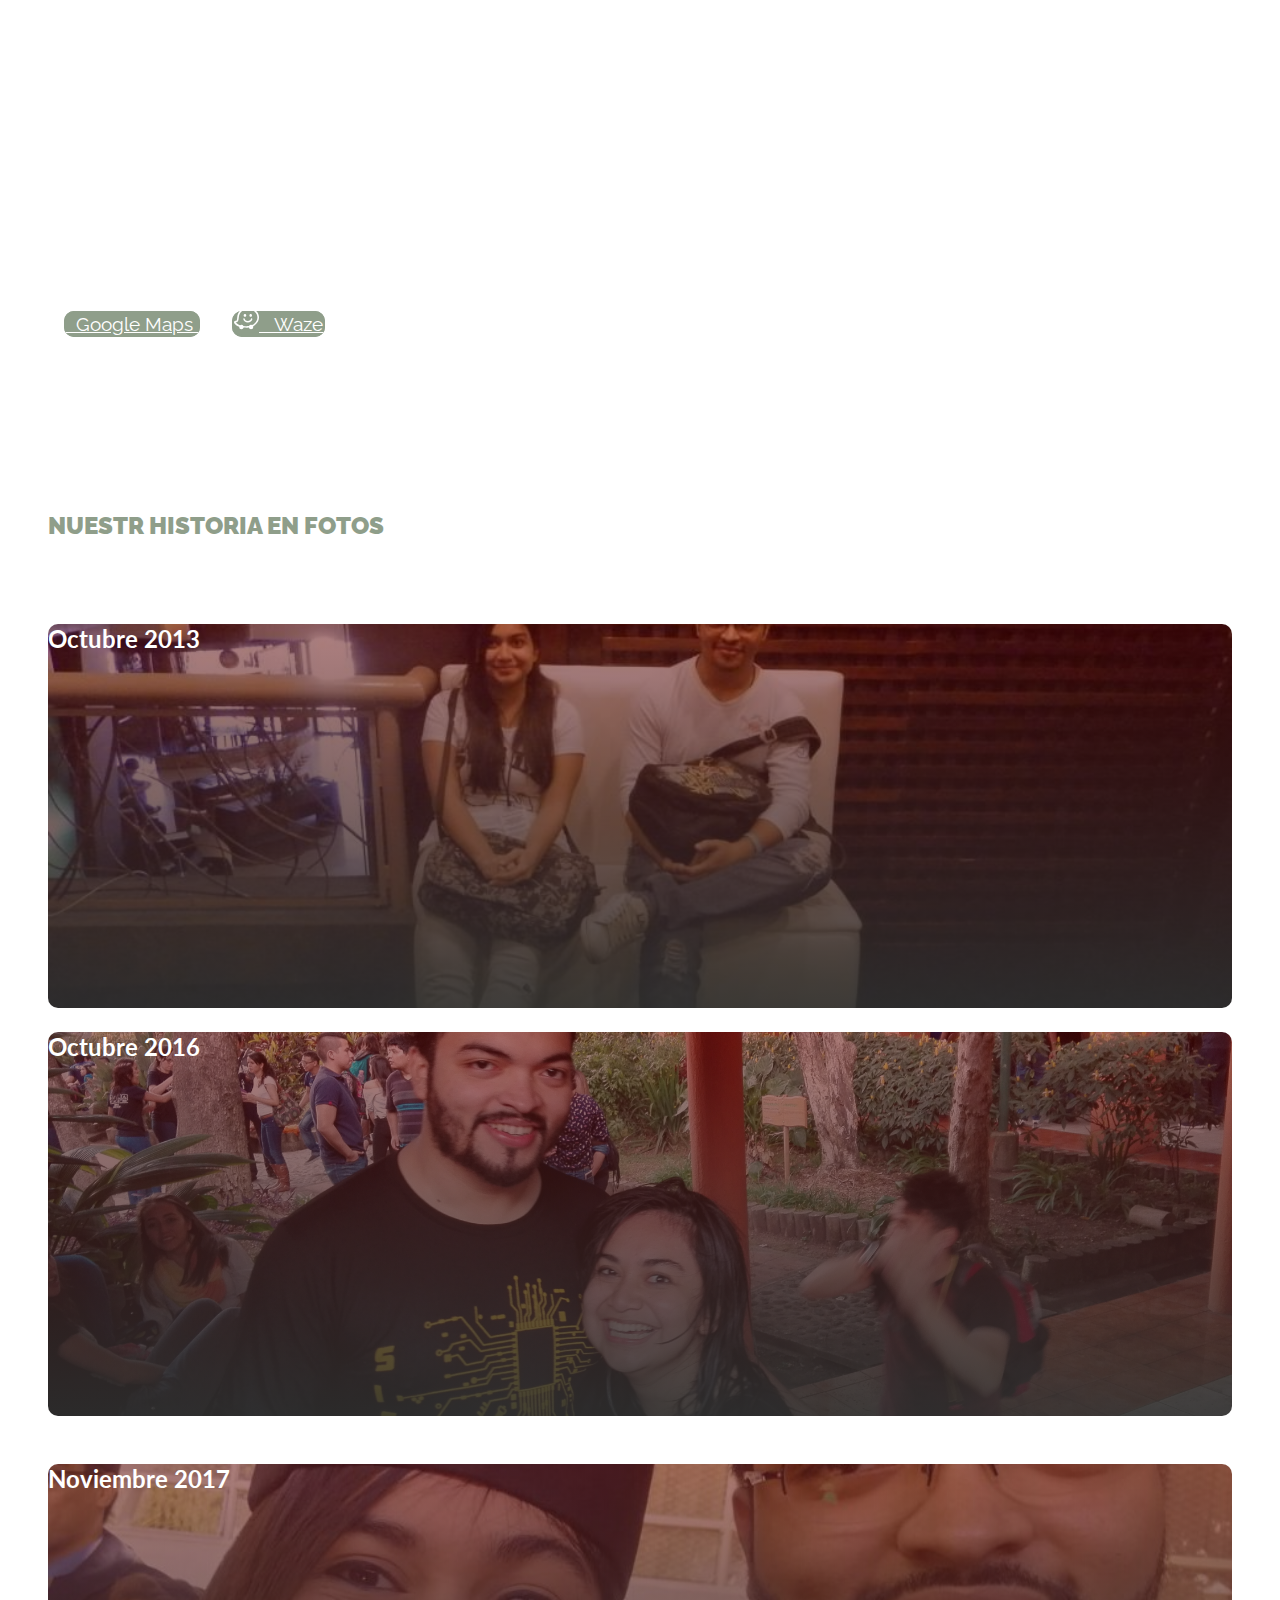
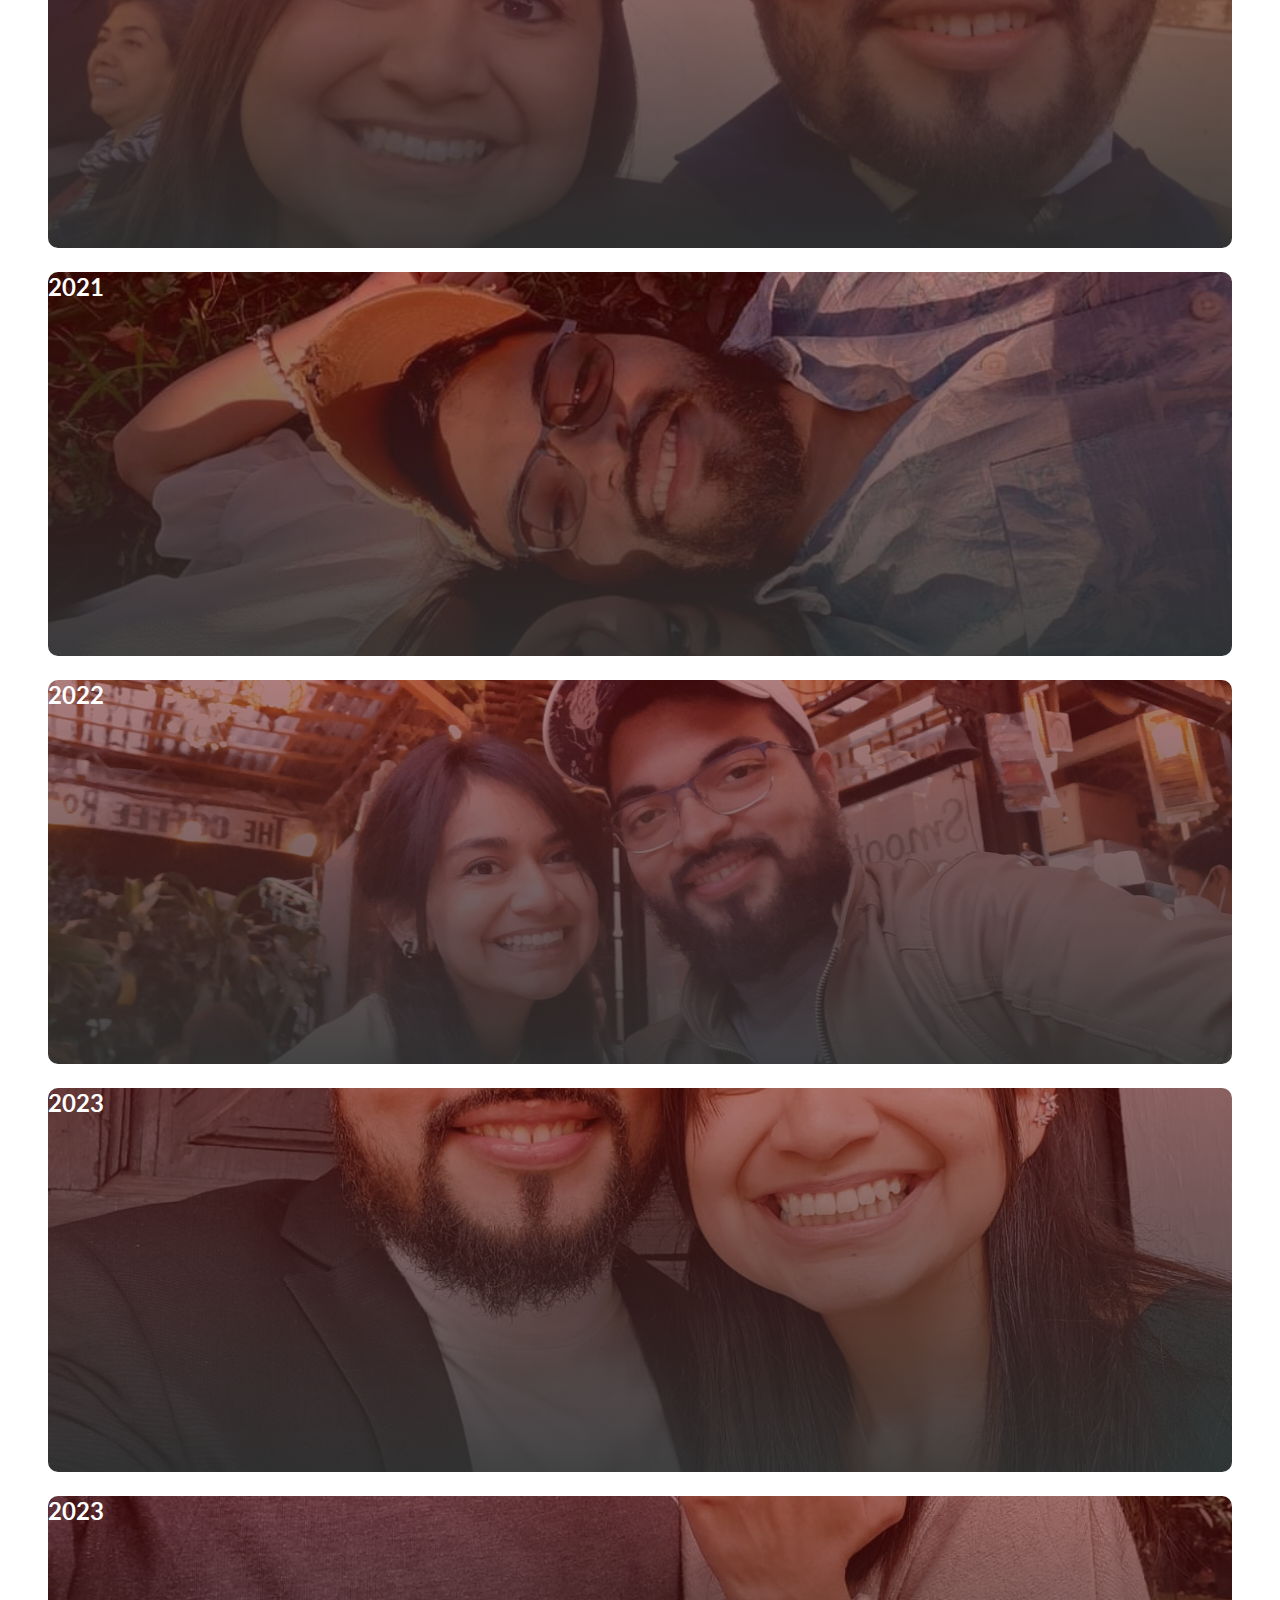
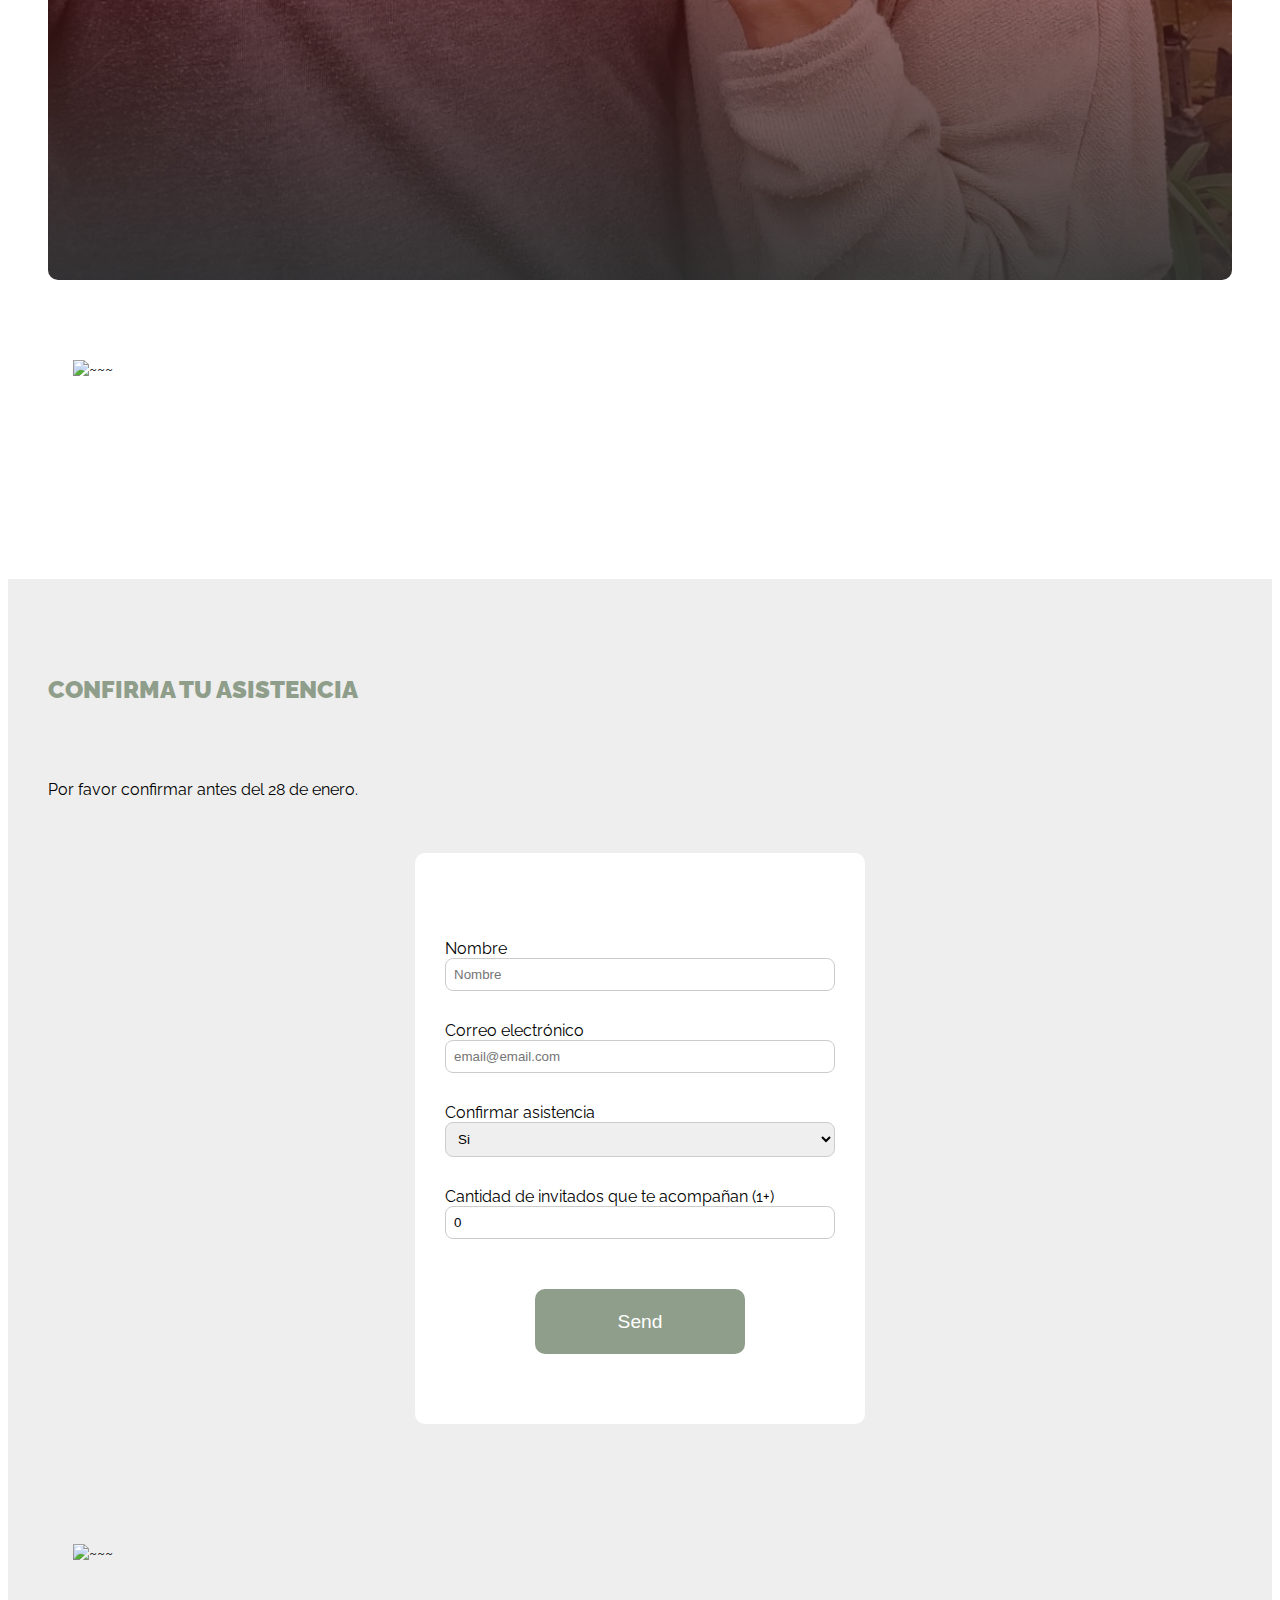
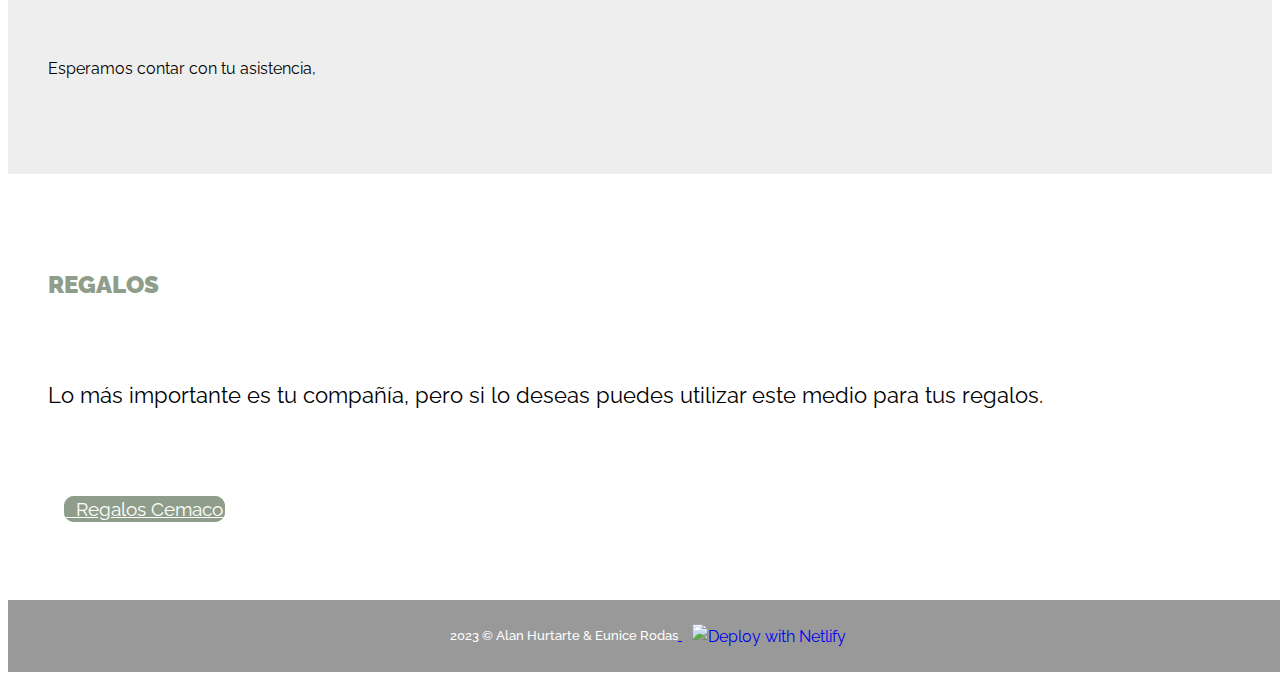
==== commit 84c02fe4: "Merge pull request #3 from eunrod16/master" ====
--- a/index.html
+++ b/index.html
@@ -463,7 +463,7 @@
           </div>
           <div class="column is-12 prolog has-text-centered" data-aos="fade-up" data-aos-easing="linear">
             <p class="h2 subtitle" data-aos="fade-up" data-aos-easing="linear">
-              Por favor confirmar antes del 22 de enero. </p>
+              Por favor confirmar antes del 28 de enero. </p>
             <br> <br>
 
             <form name="rsvp" netlify onsubmit="handleSubmit">
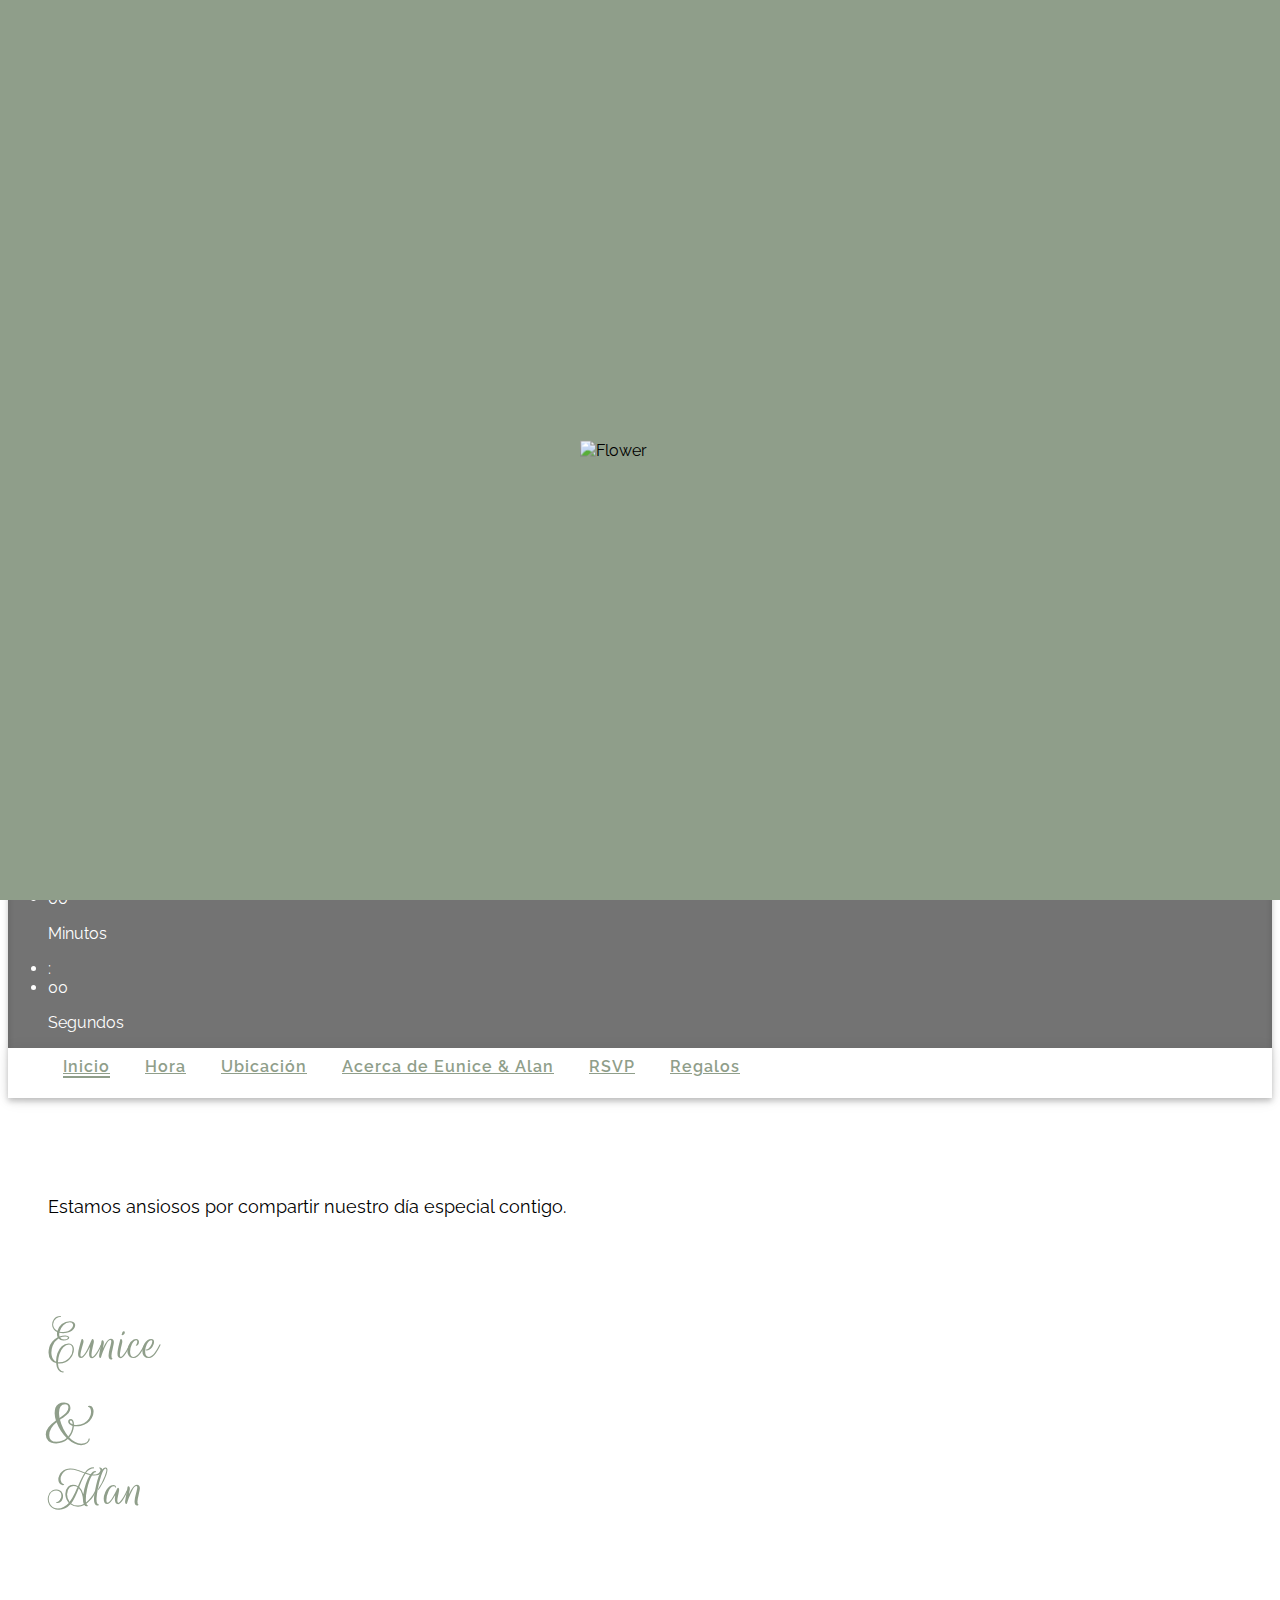
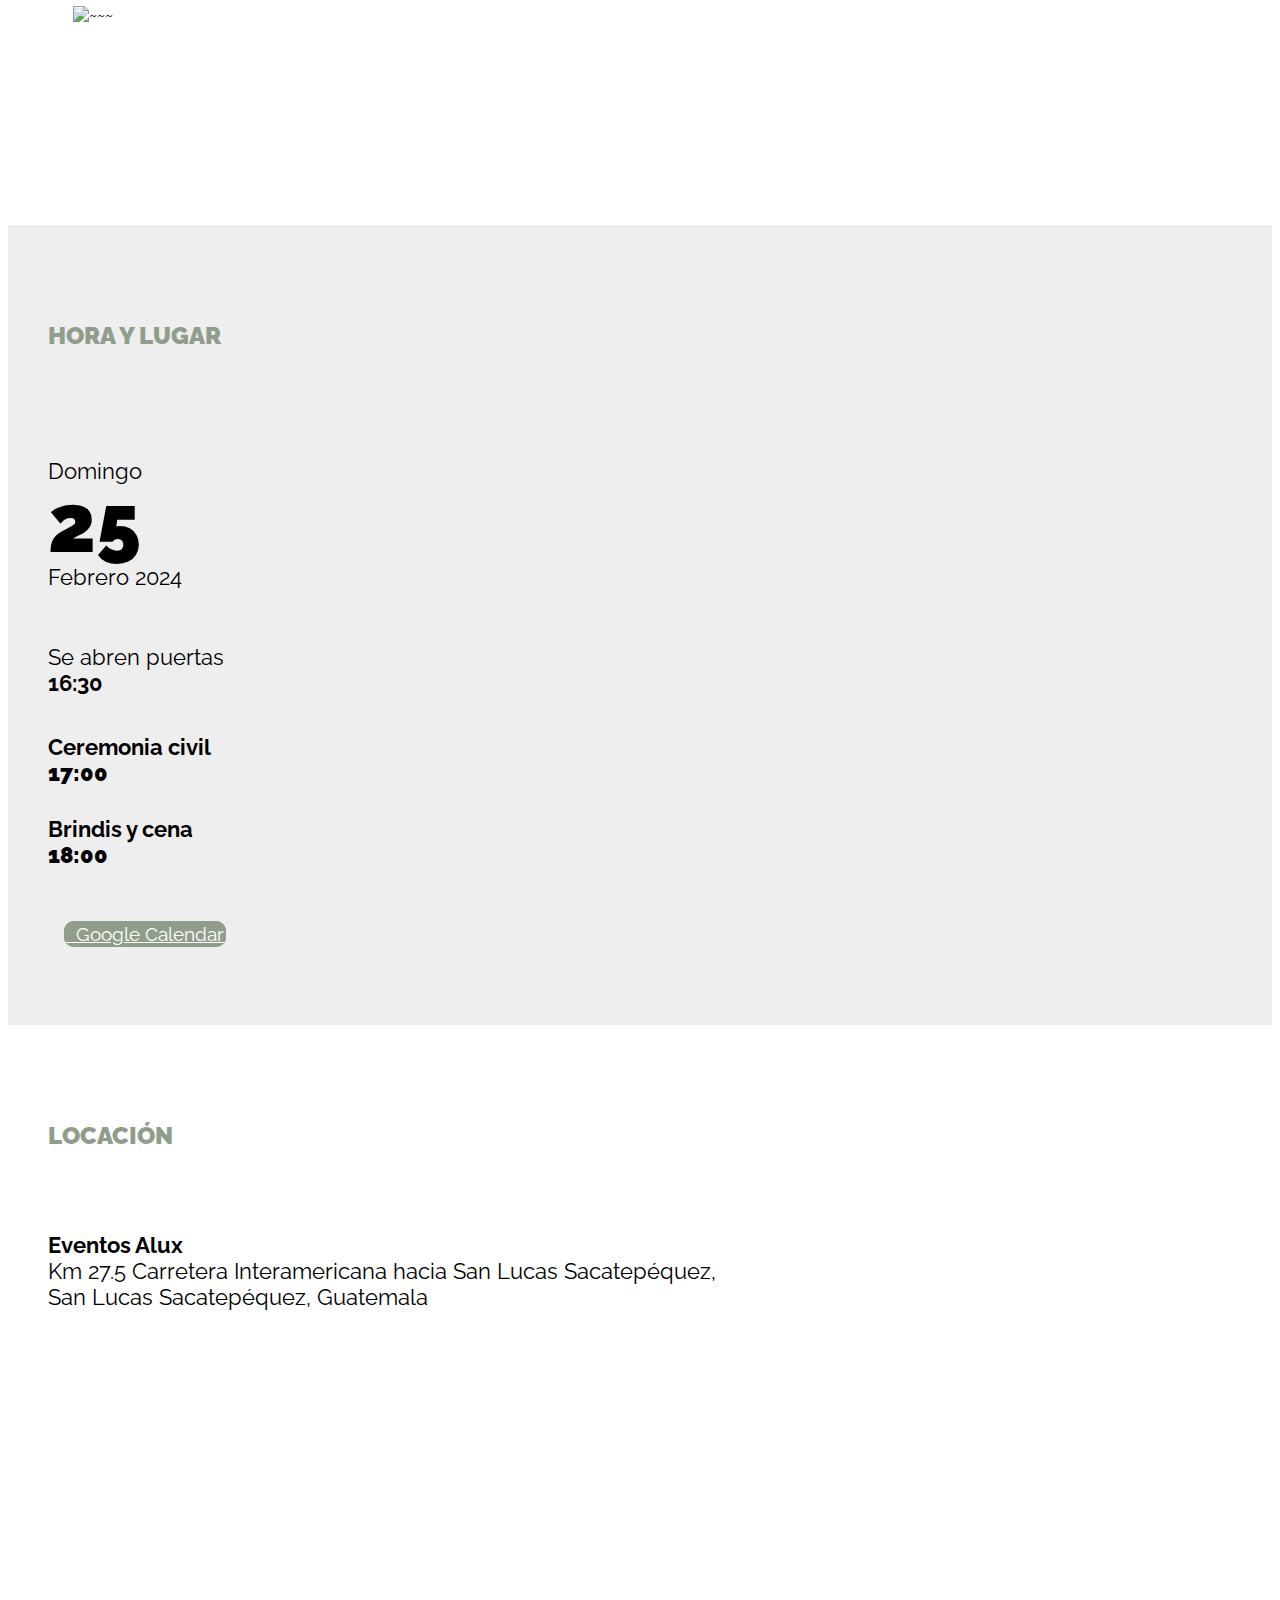
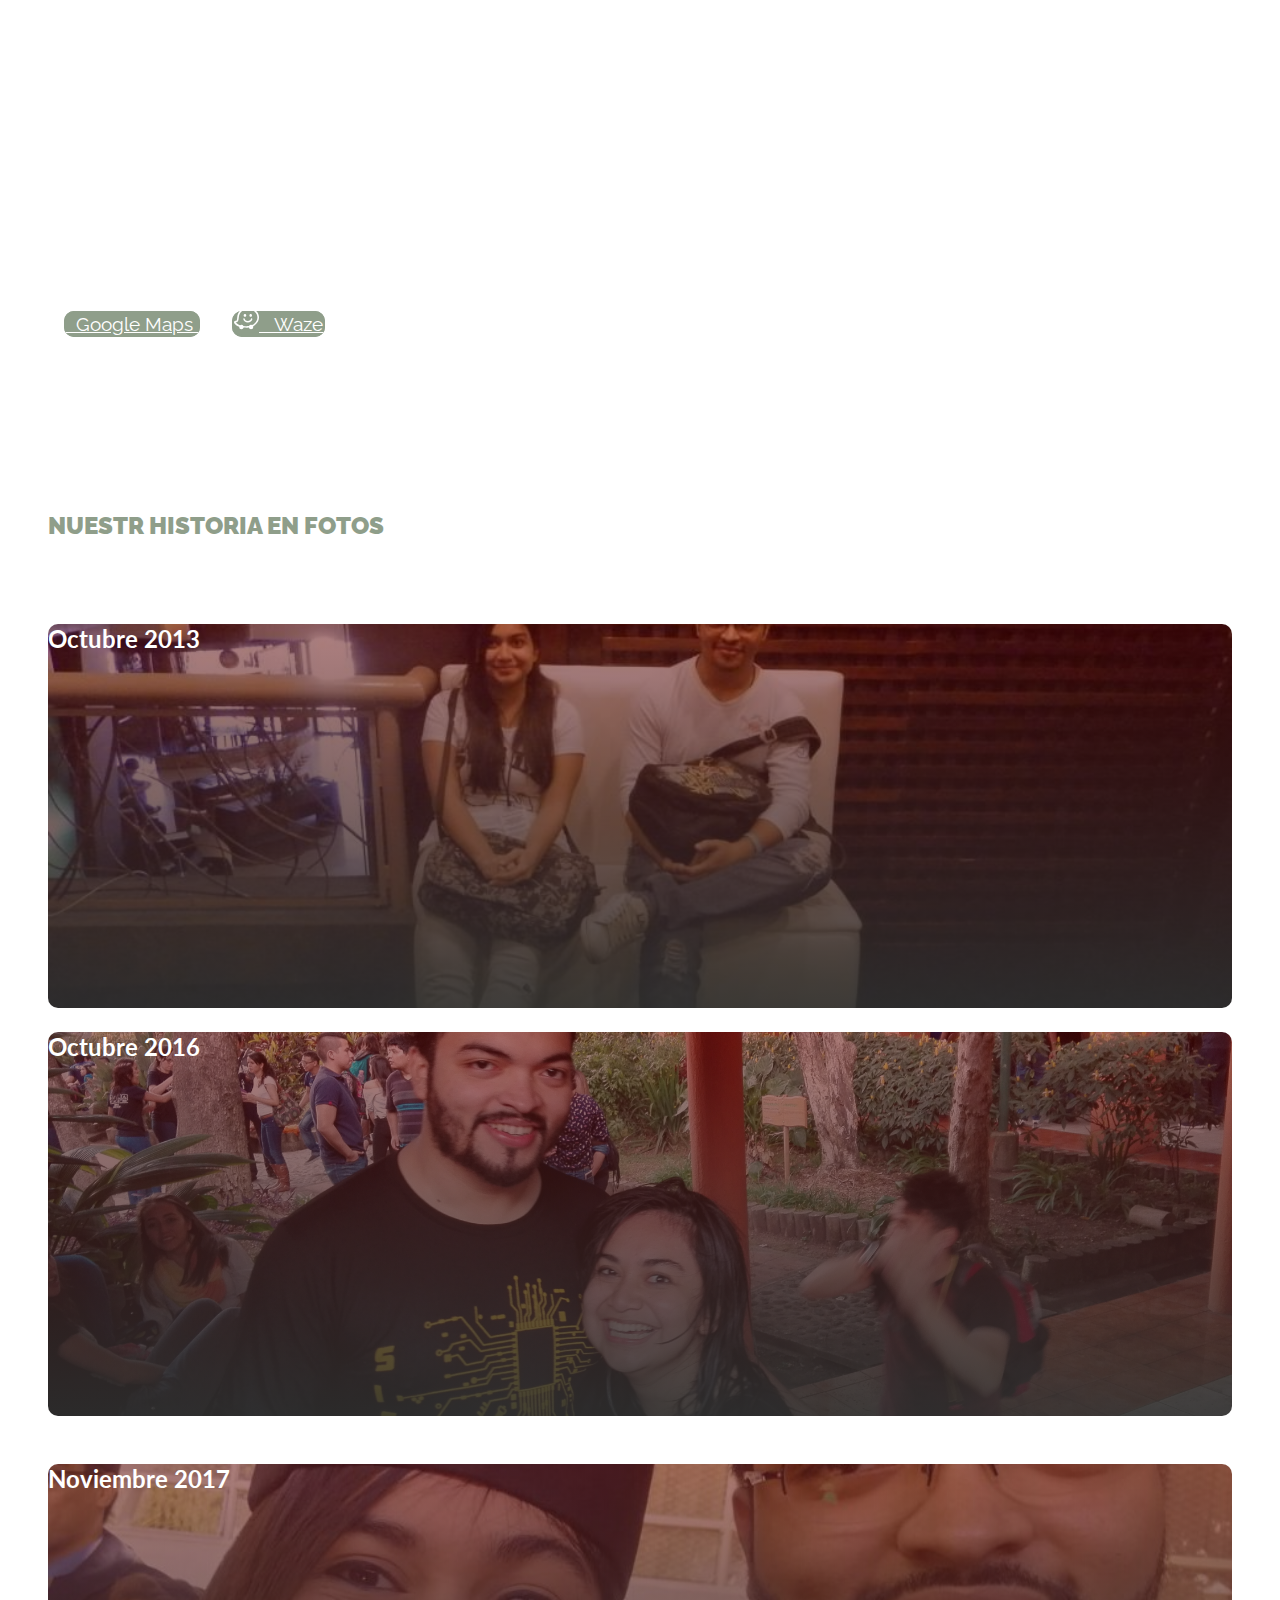
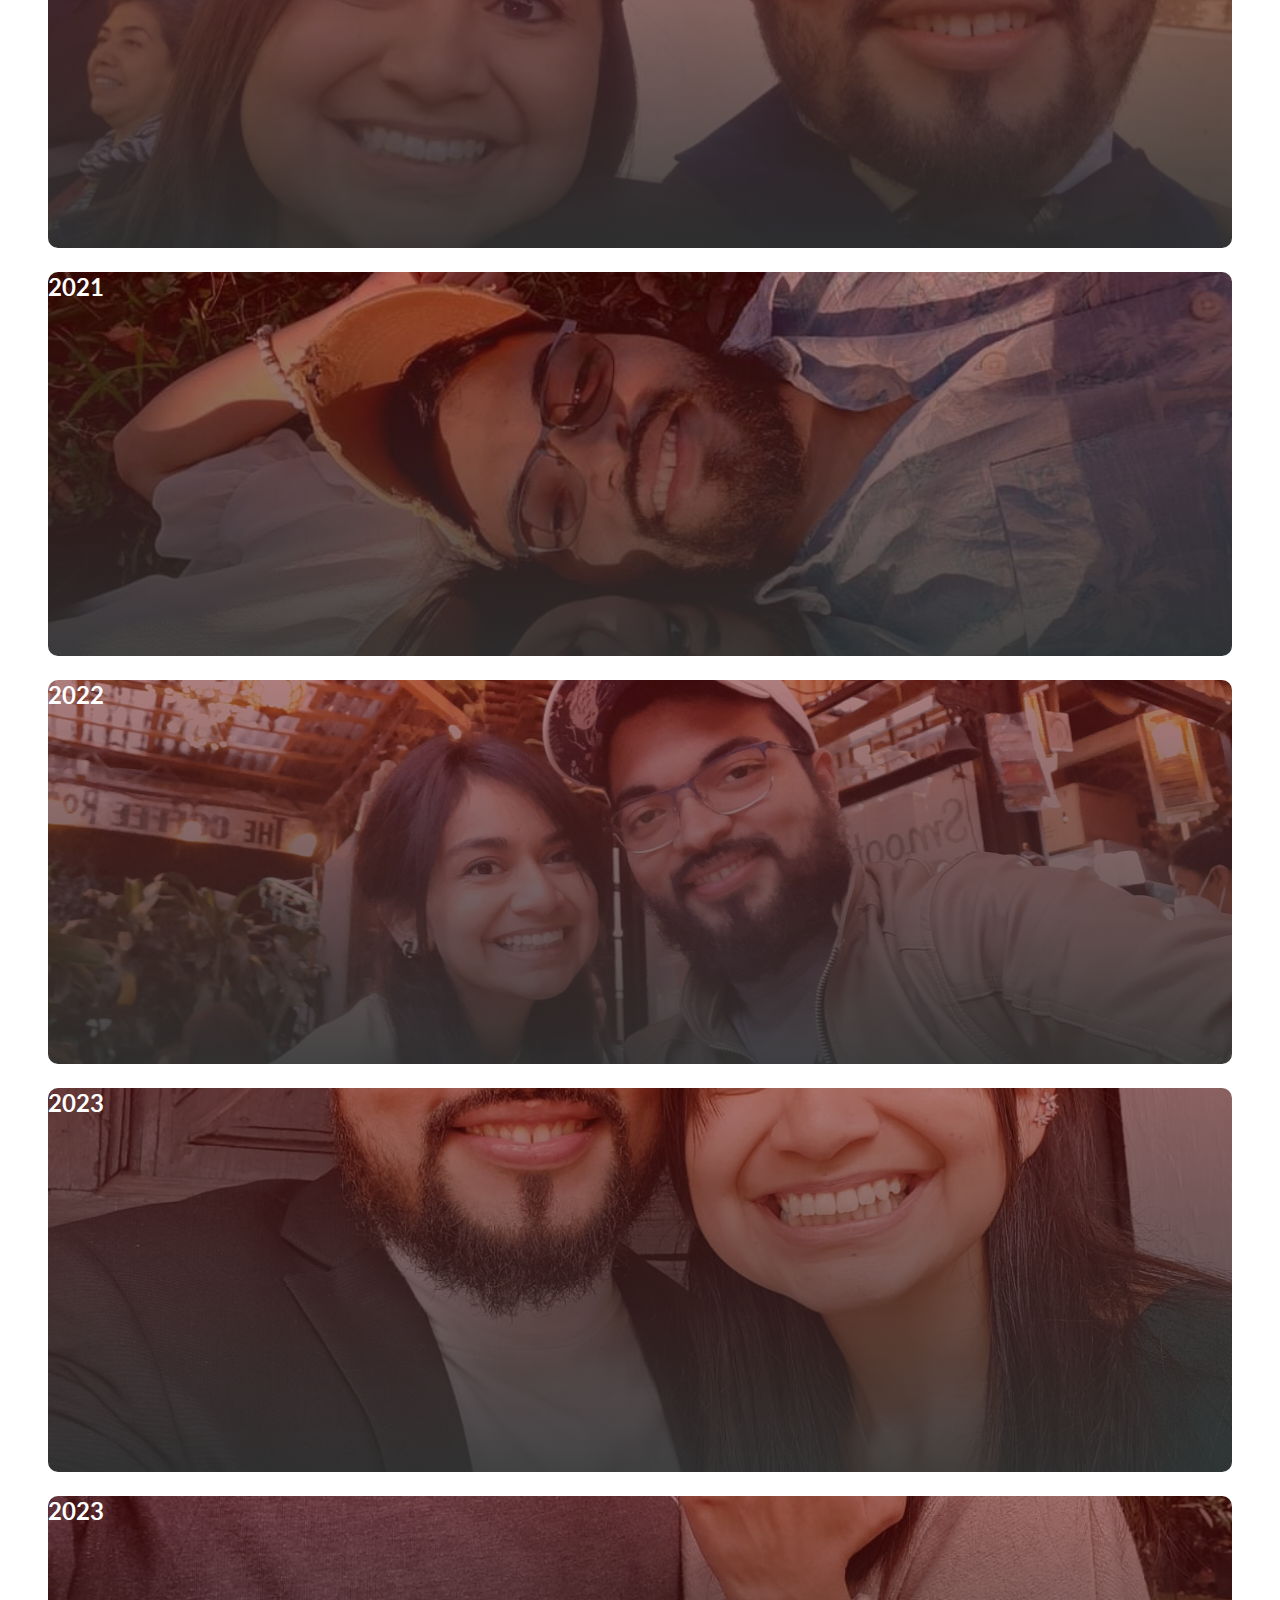
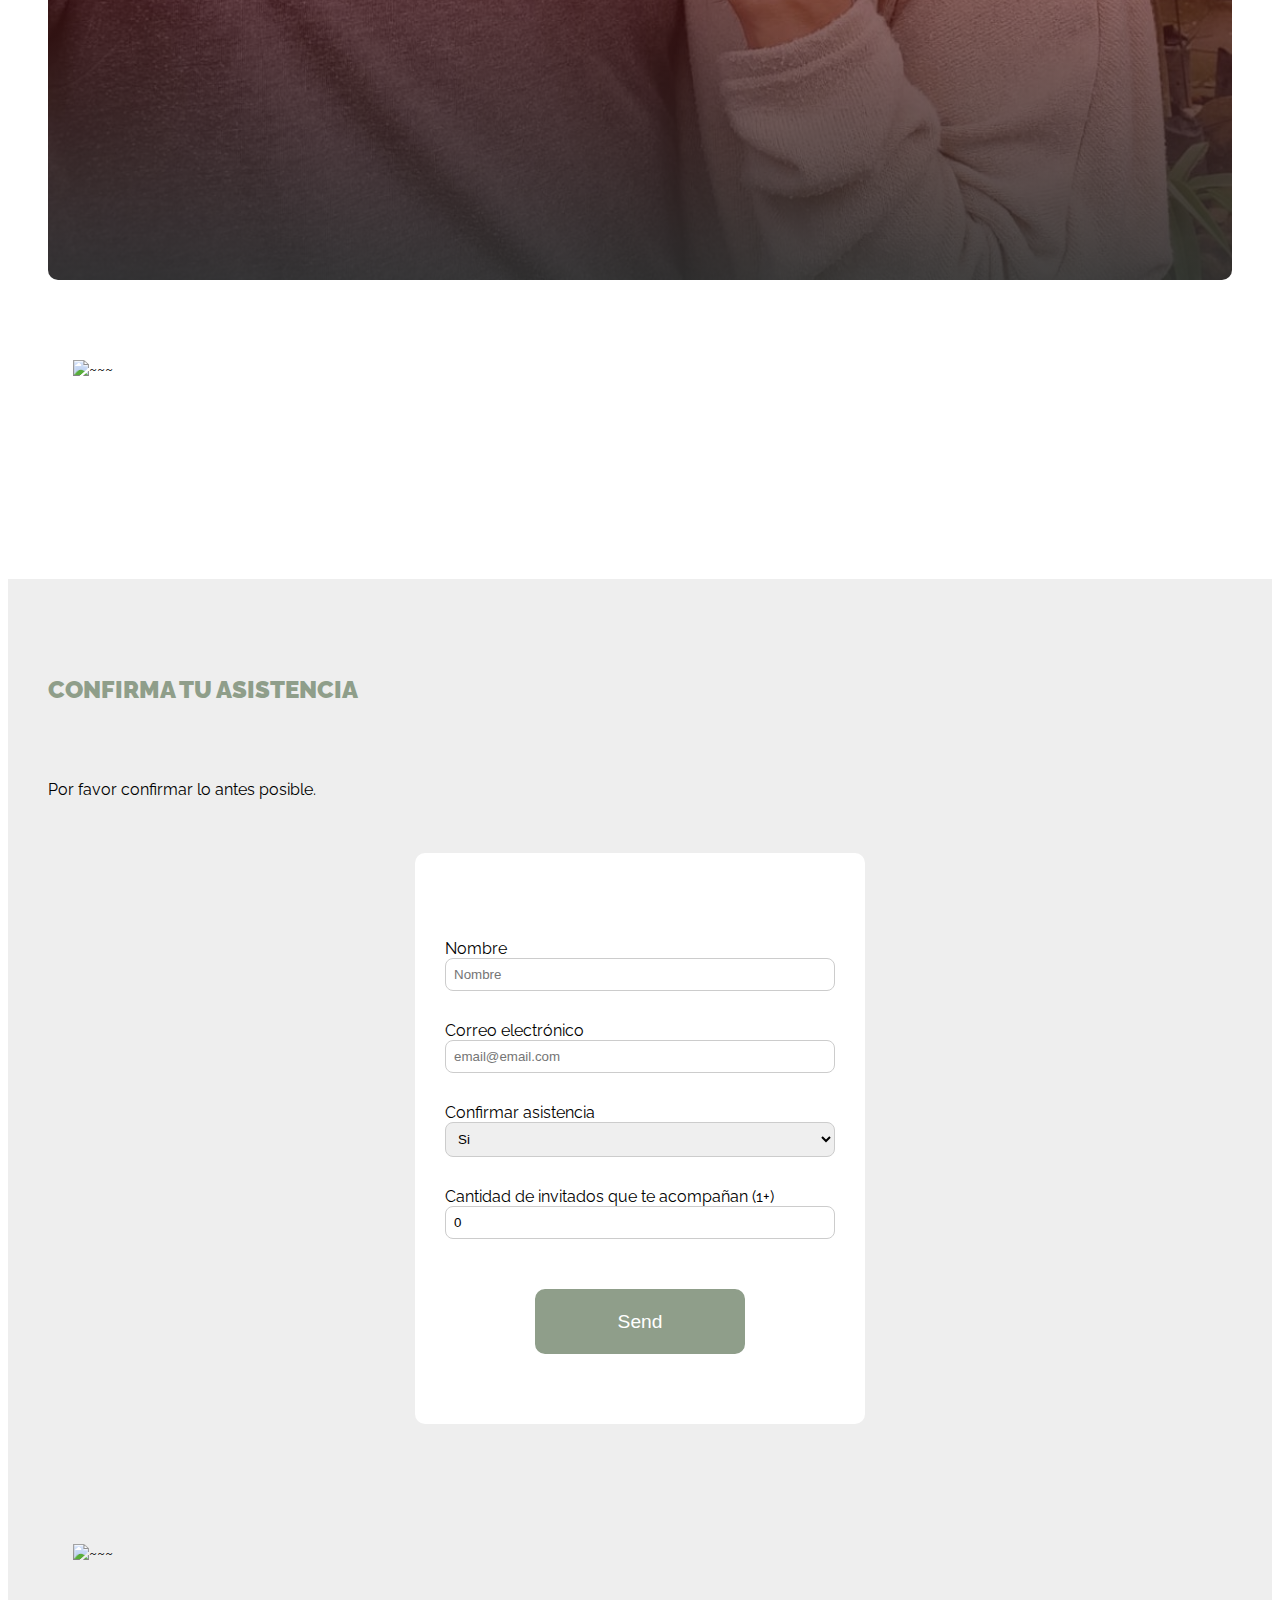
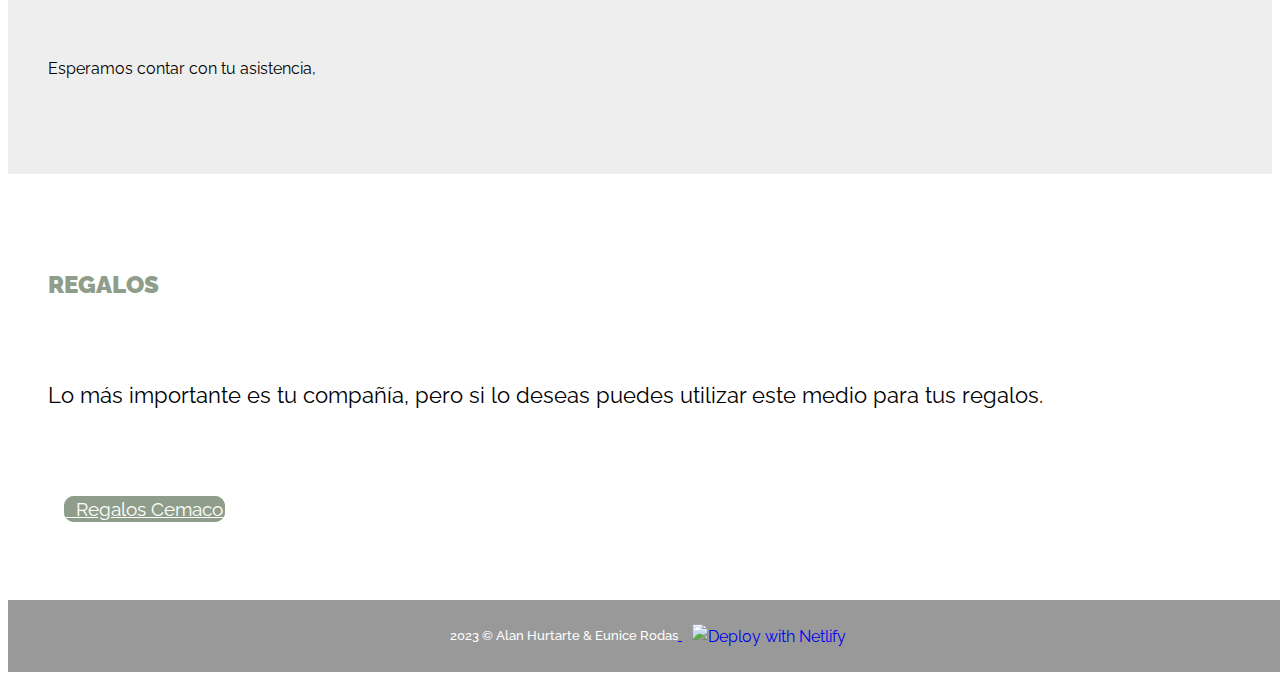
==== commit 979e2c1e: "cambiar fecha limite" ====
--- a/index.html
+++ b/index.html
@@ -463,7 +463,7 @@
           </div>
           <div class="column is-12 prolog has-text-centered" data-aos="fade-up" data-aos-easing="linear">
             <p class="h2 subtitle" data-aos="fade-up" data-aos-easing="linear">
-              Por favor confirmar antes del 28 de enero. </p>
+              Por favor confirmar lo antes posible. </p>
             <br> <br>
 
             <form name="rsvp" netlify onsubmit="handleSubmit">
